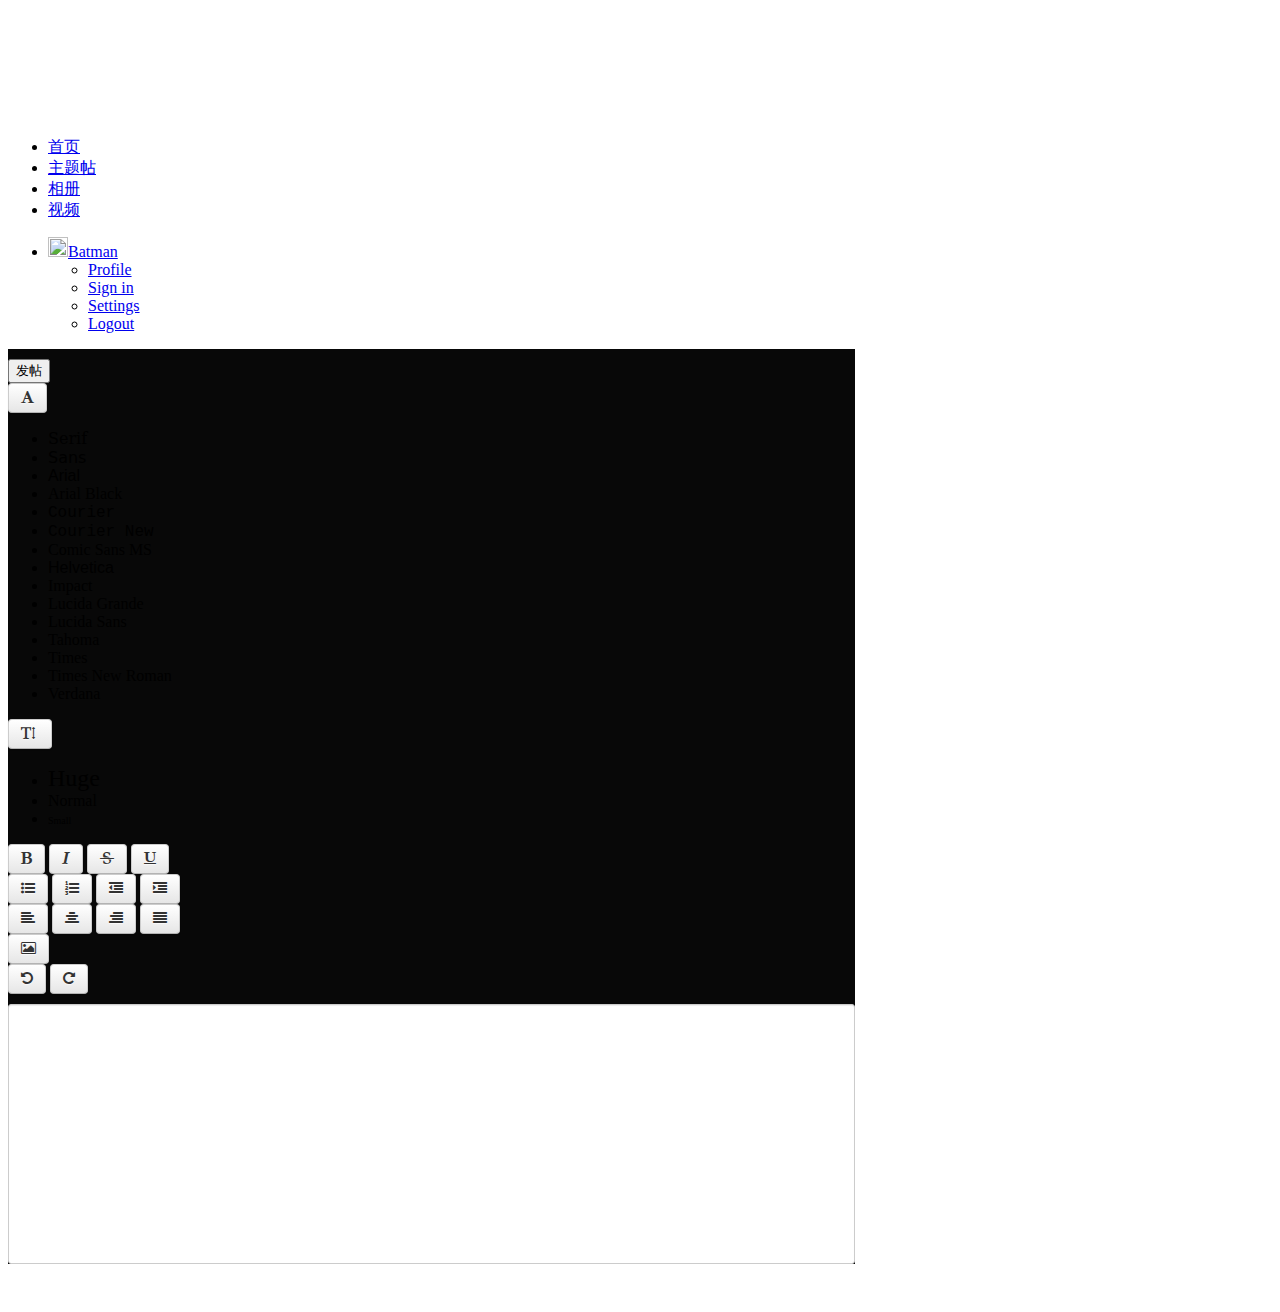
==== src/main/webapp/index.html @ 099d46ba "添加前端控件：cropper(头像裁剪工具)， bootstrap-fileInput(文件上传)，bootstap-wysiwygs(富文本编辑框)， 均基于bootstrap的支持 添加个人设置，" ====
<!DOCTYPE html>
<html>
<head>
<title>Home</title>

	<link href="bootstrap-wysiwyg/font-awesome.css" type="text/css" rel="stylesheet" media="all">
	<link href="css/bootstrap/bootstrap.css" type="text/css" rel="stylesheet" media="all">
	<link href="css/style.css" type="text/css" rel="stylesheet" media="all">
	<link href="css/bootstrap/signin.css" type="text/css" rel="stylesheet" media="all">
	<link href="css/cropper/cropper.min.css" type="text/css" rel="stylesheet" media="all">
	<link href="css/cropper/sitelogo.css" type="text/css" rel="stylesheet" media="all">
	<link href="css/font-awesome.min.css" type="text/css" rel="stylesheet" media="all">
	<link href="css/bootstrap/bootstrap-datetimepicker.min.css" type="text/css" rel="stylesheet" media="all">
	<link href="css/bootstrap/fileinput.css" type="text/css" rel="stylesheet" media="all">
	<link href="bootstrap-wysiwyg/google-code-prettify/prettify.css" type="text/css" rel="stylesheet" media="all">
	<!--<link href="bootstrap-wysiwyg/bootstrap-combined.no-icons.min.css" type="text/css" rel="stylesheet">-->
	<link href="css/common.css" type="text/css" rel="stylesheet" media="all">
	<!--<link href="bootstrap-wysiwyg/bootstrap-responsive.min.css" type="text/css" rel="stylesheet" media="all">-->

	<script src="js/jquery.2.1.1.min.js"></script>
	<script type="text/javascript" src="js/bootstrap/bootstrap-3.1.1.min.js"></script>
	<script src="js/bootstrap/moment.js"> </script>
	<script src="js/bootstrap/moment-zh-cn.js"> </script>
	<script src="js/bootstrap/bootstrap-datetimepicker.js"> </script>
	<script src="bootstrap-wysiwyg/jquery.hotkeys.js"> </script>
	<script src="bootstrap-wysiwyg/google-code-prettify/prettify.js"> </script>
	<script src="bootstrap-wysiwyg/bootstrap-wysiwyg.js"> </script>
	<script src="js/bootstrap/fileinput.js"> </script>
	<script src="js/bootstrap/zh.js"> </script>
	<script src="js/cropper/cropper.js"> </script>
	<script src="js/cropper/sitelogo.js"> </script>
	<script src="js/common/common.js"> </script>
	<script src="js/common/commonValidation.js"> </script>
	<script src="js/html2canvas.min.js"> </script>
	<script src="js/index.js"> </script>
</head>
<body width="1366px">
<!-- content -->
<div class="top-header" >
	 <div class="container width-7 margin-top-3" >
		  <nav class="navbar navbar-default">
			  <div class="container-fluid" >
				 <!-- Brand and toggle get grouped for better mobile display -->
				 <div class="navbar-header">
					  <div class="logo">
							<a href="index.html"><img src="" alt=""/></a>
					 </div>
				 </div>

				 <!-- Collect the nav links, forms, and other content for toggling -->
				  <div>
					  <ul class="nav navbar-nav">
						<li><a href="#">首页</a></li>
						<li><a href="#">主题帖</a></li>
						<li><a href="#" onclick="selectAlbumInfo('album_list')">相册</a></li>
						<li><a href="#" onclick="selectVideoList('video_list')">视频</a></li>
					  </ul>
					   <ul class="nav navbar-nav navbar-right">
						  <li class="dropdown">
							  <a href="#" class="dropdown-toggle" data-toggle="dropdown" role="button" aria-haspopup="true" aria-expanded="false"><img src="images/headImage/headImage.jpg" style="width:20px;height:20px;" alt=""/>Batman</a>
							  <ul class="dropdown-menu">
								<li><a href="#">Profile</a></li>
								<li><a href="#">Sign in</a></li>
								<li><a href="#">Settings</a></li>
								<li><a href="#">Logout</a></li>
							  </ul>
						  </li>
					  </ul>
				  </div><!-- /.navbar-collapse -->
			  </div><!-- /.container-fluid -->
		 </nav>
	 </div>
</div>
<div class="content">
	<!---->
	<div class="container" style="background-color: #080808;width:67%" >

		<!-- 主题帖 -->
		<div id="article_manage">
			<div style="padding-top:10px">
				<button class="btn btn-primary" >发帖</button>
				<div id="create_article_form">
					<div class="btn-toolbar" data-role="editor-toolbar" data-target="#article_editor">
						<div class="btn-group">
							<a class="btn editor-btn dropdown-toggle" data-toggle="dropdown" title="Font"><i class="icon-font"></i><b class="caret"></b></a>
							<ul class="dropdown-menu">
								<li><a data-edit="fontName Serif" style="font-family:'Serif'">Serif</a></li>
								<li><a data-edit="fontName Sans" style="font-family:'Sans'">Sans</a></li>
								<li><a data-edit="fontName Arial" style="font-family:'Arial'">Arial</a></li>
								<li><a data-edit="fontName Arial Black" style="font-family:'Arial Black'">Arial Black</a></li>
								<li><a data-edit="fontName Courier" style="font-family:'Courier'">Courier</a></li>
								<li><a data-edit="fontName Courier New" style="font-family:'Courier New'">Courier New</a></li>
								<li><a data-edit="fontName Comic Sans MS" style="font-family:'Comic Sans MS'">Comic Sans MS</a></li>
								<li><a data-edit="fontName Helvetica" style="font-family:'Helvetica'">Helvetica</a></li>
								<li><a data-edit="fontName Impact" style="font-family:'Impact'">Impact</a></li>
								<li><a data-edit="fontName Lucida Grande" style="font-family:'Lucida Grande'">Lucida Grande</a></li>
								<li><a data-edit="fontName Lucida Sans" style="font-family:'Lucida Sans'">Lucida Sans</a></li>
								<li><a data-edit="fontName Tahoma" style="font-family:'Tahoma'">Tahoma</a></li>
								<li><a data-edit="fontName Times" style="font-family:'Times'">Times</a></li>
								<li><a data-edit="fontName Times New Roman" style="font-family:'Times New Roman'">Times New Roman</a></li>
								<li><a data-edit="fontName Verdana" style="font-family:'Verdana'">Verdana</a></li>
							</ul>
						</div>
						<div class="btn-group editor-group">
							<a class="btn editor-btn dropdown-toggle" data-toggle="dropdown" title="Font Size"><i class="icon-text-height"></i>&nbsp;<b class="caret"></b></a>
							<ul class="dropdown-menu">
								<li><a data-edit="fontSize 5"><font size="5">Huge</font></a></li>
								<li><a data-edit="fontSize 3"><font size="3">Normal</font></a></li>
								<li><a data-edit="fontSize 1"><font size="1">Small</font></a></li>
							</ul>
						</div>
						<div class="btn-group">
							<a class="btn editor-btn" data-edit="bold" title="Bold (Ctrl/Cmd+B)"><i class="icon-bold"></i></a>
							<a class="btn editor-btn" data-edit="italic" title="Italic (Ctrl/Cmd+I)"><i class="icon-italic"></i></a>
							<a class="btn editor-btn" data-edit="strikethrough" title="Strikethrough"><i class="icon-strikethrough"></i></a>
							<a class="btn editor-btn" data-edit="underline" title="Underline (Ctrl/Cmd+U)"><i class="icon-underline"></i></a>
						</div>
						<div class="btn-group">
							<a class="btn editor-btn" data-edit="insertunorderedlist" title="Bullet list"><i class="icon-list-ul"></i></a>
							<a class="btn editor-btn" data-edit="insertorderedlist" title="Number list"><i class="icon-list-ol"></i></a>
							<a class="btn editor-btn" data-edit="outdent" title="Reduce indent (Shift+Tab)"><i class="icon-indent-left"></i></a>
							<a class="btn editor-btn" data-edit="indent" title="Indent (Tab)"><i class="icon-indent-right"></i></a>
						</div>
						<div class="btn-group">
							<a class="btn editor-btn" data-edit="justifyleft" title="Align Left (Ctrl/Cmd+L)"><i class="icon-align-left"></i></a>
							<a class="btn editor-btn" data-edit="justifycenter" title="Center (Ctrl/Cmd+E)"><i class="icon-align-center"></i></a>
							<a class="btn editor-btn" data-edit="justifyright" title="Align Right (Ctrl/Cmd+R)"><i class="icon-align-right"></i></a>
							<a class="btn editor-btn" data-edit="justifyfull" title="Justify (Ctrl/Cmd+J)"><i class="icon-align-justify"></i></a>
						</div>

						<div class="btn-group">
							<a class="btn editor-btn" title="Insert picture (or just drag & drop)" id="pictureBtn"><i class="icon-picture"></i></a>
							<input type="file" data-role="magic-overlay" data-target="#pictureBtn" data-edit="insertImage" style="opacity: 0; position: absolute; top: 0px; left: 0px; width: 41px; height: 30px;"/>
						</div>
						<div class="btn-group">
							<a class="btn editor-btn" data-edit="undo" title="Undo (Ctrl/Cmd+Z)"><i class="icon-undo"></i></a>
							<a class="btn editor-btn" data-edit="redo" title="Redo (Ctrl/Cmd+Y)"><i class="icon-repeat"></i></a>
						</div>
					</div>
					</div>
					<div id="article_editor" class="editor" style="margin-top: 10px"></div>
				</div>
			</div>
		</div>

		<!-- 视频模块 begin -->
		<div id="video_manager" hidden>
			<div style="padding-top:10px">
				<button class="btn btn-primary" data-toggle="modal" data-target="#upload_video_modal">上传视频</button>
				<!-- 模态框（Modal） -->
				<div class="modal fade" id="upload_video_modal" tabindex="-1" role="dialog" aria-labelledby="upload_video_label" aria-hidden="true">
					<div class="modal-dialog">
						<div class="modal-content">
							<div class="modal-header">
								<h4 class="modal-title" id="upload_video_label">
									添加成员
								</h4>
							</div>
							<div class="modal-body">
								<form class="file-input-ajax-new" id="upload_video_form">
									<input id="upload_video_file" name="photo" multiple type="file" class="file-loading" >
								</form>
							</div>
							<div class="modal-footer">
								<button type="button" class="btn btn-primary" data-dismiss="modal">关闭
								</button>
								<button type="button" class="btn btn-primary" onclick="uploadVideo('upload_video_form','upload_video_modal')">
									创建
								</button>
							</div>
						</div><!-- /.modal-content -->
					</div><!-- /.modal -->
				</div>
			</div>
			<div id="video_list" class="margin-top-3" style="padding-left: 30px">

			</div>
			<!-- 模态框（Modal） -->
			<div class="modal fade" id="video_show" tabindex="-1" role="dialog" aria-labelledby="video_show_label" aria-hidden="true">
				<div class="modal-dialog" >
					<div class="modal-content">
						<div class="modal-header">
							<div class="modal-body kv-zoom-body file-zoom-content krajee-default">
								<video id="video_preview" controls='controls' style="width:auto;height:auto;max-width:100%;height:100%;" class="kv-preview-data file-preview-video file-zoom-detail" src="">
							</div>
						</div>
					</div><!-- /.modal-content -->
				</div><!-- /.modal -->
			</div>

		</div>

		<!-- 相册模块 -->
		<div id="album_manager" hidden>
			<div id="album_page">
				<div style="padding-top:10px">
					<button class="btn btn-primary" data-toggle="modal" data-target="#create_album">创建相册</button>
					<!-- 模态框（Modal） -->
					<div class="modal fade" id="create_album" tabindex="-1" role="dialog" aria-labelledby="create_album_label" aria-hidden="true">
						<div class="modal-dialog">
							<div class="modal-content">
								<div class="modal-header">
									<h4 class="modal-title" id="create_album_label">
										添加成员
									</h4>
								</div>
								<div class="modal-body">
									<div class="form-group" id="create_album_form">
										<label class="">相册名称&nbsp;&nbsp;&nbsp;&nbsp;&nbsp;&nbsp;&nbsp;：</label>
										<input type="text" name="albumName" class="" placeholder="相册名称">
									</div>
								</div>
								<div class="modal-footer">
									<button type="button" class="btn btn-primary" data-dismiss="modal">关闭
									</button>
									<button type="button" class="btn btn-primary" onclick="createAlbum('create_album_form')">
										创建
									</button>
								</div>
							</div><!-- /.modal-content -->
						</div><!-- /.modal -->
					</div>
				</div>

				<div id="album_list" class="margin-top-3" style="padding-left: 30px">
				</div>
			</div>

			<div id="photo_page" hidden>

				<div style="padding-top:10px">
					<button class="btn btn-primary" data-toggle="modal" data-target="#upload_photo_modal">上传照片</button>
					<button class="btn btn-primary" onclick="changeForm('photo_page','album_page')">返回</button>
					<!-- 模态框（Modal） -->
					<div class="modal fade" id="upload_photo_modal" tabindex="-1" role="dialog" aria-labelledby="upload_photo_label" aria-hidden="true">
						<div class="modal-dialog">
							<div class="modal-content">
								<div class="modal-header">
									<h4 class="modal-title" id="upload_photo_label">
										添加成员
									</h4>
								</div>
								<div class="modal-body">
									<form class="file-input-ajax-new" id="upload_photo_form">
										<input id="upload_photo_file" name="photo" multiple type="file" class="file-loading" >
									</form>
								</div>
								<div class="modal-footer">
									<button type="button" class="btn btn-primary" data-dismiss="modal">关闭
									</button>
									<button type="button" class="btn btn-primary" onclick="uploadPhoto('upload_photo_form','upload_photo_modal')">
										创建
									</button>
								</div>
							</div><!-- /.modal-content -->
						</div><!-- /.modal -->
					</div>
				</div>
				<div id="photo_list" class="margin-top-3" style="padding-left: 30px">

				</div>
				<!-- 模态框（Modal） -->
				<div class="modal fade" id="photo_show" tabindex="-1" role="dialog" aria-labelledby="photo_show_label" aria-hidden="true">
					<div class="modal-dialog" >
						<div class="modal-content">
							<div class="modal-header">
								<div class="modal-body kv-zoom-body file-zoom-content krajee-default">
									<img id="photo_preview" style="width:auto;height:auto;max-width:100%;max-height:100%;" class="file-preview-image kv-preview-data rotate-55608 is-landscape-gt4 file-zoom-detail" src="">
								</div>
							</div>
						</div><!-- /.modal-content -->
					</div><!-- /.modal -->
			</div>

		</div>


		<!--用户管理 begin -->
		<div id="user_setting" class="row" style="padding-top: 10px;" hidden>
			<div class="col-xs-2">
				<ul class="nav" >
					<li><a href="#" onclick="showUserMangerForm('person_setting')">个人设置</a></li>
					<li><a href="#" onclick="showUserMangerForm('member_manager')">成员管理</a></li>
					<li><a href="#" onclick="showUserMangerForm('message_form')"> 消息中心</a></li>
				</ul>
			</div>
			<div id="person_setting">
				<div><h>个人设置</h></div>

				<div id="user_form" class="form-signin pull-left">
					<h3 class="form-signin-heading">个人资料修改</h3>
					<div class="form-group input-group">
						<label class="">昵称&nbsp;&nbsp;&nbsp;&nbsp;&nbsp;&nbsp;&nbsp;：</label>
						<input type="text" name="nickName" class="" placeholder="昵称">
					</div>
					<div class="form-group input-group">
						<label class="">生日&nbsp;&nbsp;&nbsp;&nbsp;&nbsp;&nbsp;&nbsp;：</label>
						<input type='text'  id="user_birthday"  name="birthday" class="date" placeholder="输入生日"  />
					</div>
					<div class="form-group input-group">
						<label class="">密码&nbsp;&nbsp;&nbsp;&nbsp;&nbsp;&nbsp;&nbsp;：</label>
						<input type="password" name="password" class=" margin-bottom-3" placeholder="生日">
					</div>
					<div class="form-group input-group">
						<label class="">确认密码：</label>
						<input type="password" name="repassword" class=" margin-bottom-3" placeholder="生日">
					</div>
					<button class="btn btn-primary" style="align-content: center" onclick="updateUser('user_form')">保存</button>
				</div>

				<div class="pull-right" style="width:200px;">
					<div class="col-xs-4">
						<img id="newImage" src="" />
						<button type="button" class="btn btn-primary"  data-toggle="modal" data-target="#avatar-modal" style="margin: 10px;">修改头像</button>
					</div>
				</div>
				<div class="user_pic" style="margin: 10px;">
					<img src="">
				</div>

				<div class="modal fade" id="avatar-modal" aria-hidden="true" aria-labelledby="avatar-modal-label" role="dialog" tabindex="-1">
					<div class="modal-dialog modal-lg">
						<div class="modal-content">
							<!--<form class="avatar-form" action="upload-logo.php" enctype="multipart/form-data" method="post">-->
							<form class="avatar-form">
								<div class="modal-header">
									<button class="close" data-dismiss="modal" type="button">&times;</button>
									<h4 class="modal-title" id="avatar-modal-label">上传图片</h4>
								</div>
								<div class="modal-body">
									<div class="avatar-body">
										<div class="avatar-upload">
											<input class="avatar-src" name="avatar_src" type="hidden">
											<input class="avatar-data" name="avatar_data" type="hidden">
											<label for="avatarInput" style="line-height: 35px;">图片上传</label>
											<button class="btn btn-danger"  type="button" style="height: 35px;" onClick="$('input[id=avatarInput]').click();">请选择图片</button>
											<span id="avatar-name"></span>
											<input class="avatar-input hide" id="avatarInput" name="avatar_file" type="file"></div>
										<div class="row">
											<div class="col-md-9">
												<div class="avatar-wrapper"></div>
											</div>
											<div class="col-md-3">
												<div class="avatar-preview preview-lg" id="imageHead"></div>
												<!--<div class="avatar-preview preview-md"></div>
                                        <div class="avatar-preview preview-sm"></div>-->
											</div>
										</div>
										<div class="row avatar-btns">
											<div class="col-md-4">
												<div class="btn-group">
													<button class="btn btn-danger fa fa-undo" data-method="rotate" data-option="-90" type="button" title="Rotate -90 degrees"> 向左旋转</button>
												</div>
												<div class="btn-group">
													<button class="btn  btn-danger fa fa-repeat" data-method="rotate" data-option="90" type="button" title="Rotate 90 degrees"> 向右旋转</button>
												</div>
											</div>
											<div class="col-md-5" style="text-align: right;">
												<button class="btn btn-danger fa fa-arrows" data-method="setDragMode" data-option="move" type="button" title="移动">
								<span class="docs-tooltip" data-toggle="tooltip" title="" data-original-title="$().cropper(&quot;setDragMode&quot;, &quot;move&quot;)">
								</span>
												</button>
												<button type="button" class="btn btn-danger fa fa-search-plus" data-method="zoom" data-option="0.1" title="放大图片">
								<span class="docs-tooltip" data-toggle="tooltip" title="" data-original-title="$().cropper(&quot;zoom&quot;, 0.1)">
								  <!--<span class="fa fa-search-plus"></span>-->
								</span>
												</button>
												<button type="button" class="btn btn-danger fa fa-search-minus" data-method="zoom" data-option="-0.1" title="缩小图片">
								<span class="docs-tooltip" data-toggle="tooltip" title="" data-original-title="$().cropper(&quot;zoom&quot;, -0.1)">
								  <!--<span class="fa fa-search-minus"></span>-->
								</span>
												</button>
												<button type="button" class="btn btn-danger fa fa-refresh" data-method="reset" title="重置图片">
									<span class="docs-tooltip" data-toggle="tooltip" title="" data-original-title="$().cropper(&quot;reset&quot;)" aria-describedby="tooltip866214">
												</button>
											</div>
											<div class="col-md-3">
												<button class="btn btn-danger btn-block avatar-save fa fa-save" type="button" data-dismiss="modal"> 保存修改</button>
											</div>
										</div>
									</div>
								</div>
							</form>
						</div>
					</div>
				</div>

			</div>

			<div id="member_manager" hidden>
				<div><h>成员管理</h></div>

				<div class="col-xs-5" style="margin-top: 15px;">
					<h3 class="form-signin-heading">成员管理</h3>
					<button class="btn btn-primary" data-toggle="modal" data-target="#add_member">添加</button>

					<!-- 模态框（Modal） -->
					<div class="modal fade" id="add_member" tabindex="-1" role="dialog" aria-labelledby="myModalLabel" aria-hidden="true">
						<div class="modal-dialog">
							<div class="modal-content">
								<div class="modal-header">
									<h4 class="modal-title" id="myModalLabel">
										添加成员
									</h4>
								</div>
								<div class="modal-body">
									<div class="form-group" id="add_member_form">
										<label class="">账号&nbsp;&nbsp;&nbsp;&nbsp;&nbsp;&nbsp;&nbsp;：</label>
										<input type="text" name="userId" class="" placeholder="账号">
									</div>
								</div>
								<div class="modal-footer">
									<button type="button" class="btn btn-primary" data-dismiss="modal">关闭
									</button>
									<button type="button" class="btn btn-primary" onclick="addMember('add_member_form')">
										提交更改
									</button>
								</div>
							</div><!-- /.modal-content -->
						</div><!-- /.modal -->
					</div>

					<table class="table" id="member_list">
						<thead>
							<tr>
								<td>账号</td>
								<td>昵称</td>
								<td>操作</td>
							</tr>
						</thead>
						<tbody>

						</tbody>
					</table>
					<!--<ul class="pager">-->
						<!--<li><a href="#">上一页</a></li>-->
						<!--<li><a href="#">下一页</a></li>-->
					<!--</ul>-->
				</div>

			</div>

			<div id="message_form" hidden></div>
		</div>
		<!-- 用户管理页面 end -->
	</div>
	<div class="loading" aria-label="Loading" role="img" tabindex="-1"></div>
</div>


</body>
</html>
---- src/main/webapp/css/bootstrap/signin.css ----
body {
  padding-top: 40px;
  padding-bottom: 40px;
  /*background-color: #eee;*/
}

.form-signin {
  max-width: 330px;
  padding: 15px;
  margin: 0 auto;
}
.form-signin .form-signin-heading,
.form-signin .checkbox {
  margin-bottom: 10px;
}
.form-signin .checkbox {
  font-weight: normal;
}
.form-signin .form-control {
  position: relative;
  height: auto;
  -webkit-box-sizing: border-box;
     -moz-box-sizing: border-box;
          box-sizing: border-box;
  padding: 10px;
  font-size: 16px;
}
.form-signin .form-control:focus {
  z-index: 2;
}

.form-signin .margin-bottom-10{
  margin-bottom: 10px;
  border-top-left-radius: 0;
  border-top-right-radius: 0;
}
---- src/main/webapp/css/cropper/cropper.min.css ----
/*!
 * Cropper v0.9.1
 * https://github.com/fengyuanchen/cropper
 *
 * Copyright (c) 2014-2015 Fengyuan Chen and contributors
 * Released under the MIT license
 *
 * Date: 2015-03-21T04:58:27.265Z
 */.cropper-container{position:relative;overflow:hidden;-webkit-user-select:none;-moz-user-select:none;-ms-user-select:none;user-select:none;-webkit-tap-highlight-color:transparent;-webkit-touch-callout:none}.cropper-container img{display:block;width:100%;min-width:0!important;max-width:none!important;height:100%;min-height:0!important;max-height:none!important;image-orientation:0deg!important}.cropper-canvas,.cropper-crop-box,.cropper-drag-box,.cropper-modal{position:absolute;top:0;right:0;bottom:0;left:0}.cropper-drag-box{background-color:#fff;filter:alpha(opacity=0);opacity:0}.cropper-modal{background-color:#000;filter:alpha(opacity=50);opacity:.5}.cropper-view-box{display:block;width:100%;height:100%;overflow:hidden;outline:#69f solid 1px;outline-color:rgba(102,153,255,.75)}.cropper-dashed{position:absolute;display:block;filter:alpha(opacity=50);border:0 dashed #fff;opacity:.5}.cropper-dashed.dashed-h{top:33.33333333%;left:0;width:100%;height:33.33333333%;border-top-width:1px;border-bottom-width:1px}.cropper-dashed.dashed-v{top:0;left:33.33333333%;width:33.33333333%;height:100%;border-right-width:1px;border-left-width:1px}.cropper-face,.cropper-line,.cropper-point{position:absolute;display:block;width:100%;height:100%;filter:alpha(opacity=10);opacity:.1}.cropper-face{top:0;left:0;cursor:move;background-color:#fff}.cropper-line{background-color:#69f}.cropper-line.line-e{top:0;right:-3px;width:5px;cursor:e-resize}.cropper-line.line-n{top:-3px;left:0;height:5px;cursor:n-resize}.cropper-line.line-w{top:0;left:-3px;width:5px;cursor:w-resize}.cropper-line.line-s{bottom:-3px;left:0;height:5px;cursor:s-resize}.cropper-point{width:5px;height:5px;background-color:#69f;filter:alpha(opacity=75);opacity:.75}.cropper-point.point-e{top:50%;right:-3px;margin-top:-3px;cursor:e-resize}.cropper-point.point-n{top:-3px;left:50%;margin-left:-3px;cursor:n-resize}.cropper-point.point-w{top:50%;left:-3px;margin-top:-3px;cursor:w-resize}.cropper-point.point-s{bottom:-3px;left:50%;margin-left:-3px;cursor:s-resize}.cropper-point.point-ne{top:-3px;right:-3px;cursor:ne-resize}.cropper-point.point-nw{top:-3px;left:-3px;cursor:nw-resize}.cropper-point.point-sw{bottom:-3px;left:-3px;cursor:sw-resize}.cropper-point.point-se{right:-3px;bottom:-3px;width:20px;height:20px;cursor:se-resize;filter:alpha(opacity=100);opacity:1}.cropper-point.point-se:before{position:absolute;right:-50%;bottom:-50%;display:block;width:200%;height:200%;content:" ";background-color:#69f;filter:alpha(opacity=0);opacity:0}@media (min-width:768px){.cropper-point.point-se{width:15px;height:15px}}@media (min-width:992px){.cropper-point.point-se{width:10px;height:10px}}@media (min-width:1200px){.cropper-point.point-se{width:5px;height:5px;filter:alpha(opacity=75);opacity:.75}}.cropper-bg{background-image:url([data-uri])}.cropper-invisible{filter:alpha(opacity=0);opacity:0}.cropper-hide{position:fixed;top:0;left:0;z-index:-1;width:auto!important;min-width:0!important;max-width:none!important;height:auto!important;min-height:0!important;max-height:none!important;filter:alpha(opacity=0);opacity:0}.cropper-hidden{display:none!important}.cropper-move{cursor:move}.cropper-crop{cursor:crosshair}.cropper-disabled .cropper-canvas,.cropper-disabled .cropper-face,.cropper-disabled .cropper-line,.cropper-disabled .cropper-point{cursor:not-allowed}
---- src/main/webapp/css/cropper/sitelogo.css ----
.avatar-view {
  display: block;
  width: 220px;
  height: 220px;
  border: 3px solid #fff;
  border-radius: 5px;
  box-shadow: 0 0 5px rgba(0,0,0,.15);
  cursor: pointer;
  overflow: hidden;
}

.avatar-view img {
  width: 100%;
}

.avatar-body {
  padding-right: 15px;
  padding-left: 15px;
}

.avatar-upload {
  overflow: hidden;
}

.avatar-upload label {
  display: block;
  float: left;
  clear: left;
  width: 100px;
}

.avatar-upload input {
  display: block;
  margin-left: 110px;
}

.avater-alert {
  margin-top: 10px;
  margin-bottom: 10px;
}

.avatar-wrapper {
  height: 364px;
  width: 100%;
  margin-top: 15px;
  box-shadow: inset 0 0 5px rgba(0,0,0,.25);
  background-color: #fcfcfc;
  overflow: hidden;
}

.avatar-wrapper img {
  display: block;
  height: auto;
  max-width: 100%;
}

.avatar-preview {
  float: left;
  margin-top: 15px;
  margin-right: 15px;
  border: 1px solid #eee;
  border-radius: 4px;
  background-color: #fff;
  overflow: hidden;
}

.avatar-preview:hover {
  border-color: #ccf;
  box-shadow: 0 0 5px rgba(0,0,0,.15);
}

.avatar-preview img {
  width: 100%;
}

.preview-lg {
  height: 184px;
  width: 184px;
  margin-top: 15px;
}

.preview-md {
  height: 100px;
  width: 100px;
}

.preview-sm {
  height: 50px;
  width: 50px;
}

@media (min-width: 992px) {
  .avatar-preview {
    float: none;
  }
}

.avatar-btns {
  margin-top: 30px;
  margin-bottom: 15px;
}

.avatar-btns .btn-group {
  margin-right: 5px;
}

.loading {
  display: none;
  position: absolute;
  top: 0;
  right: 0;
  bottom: 0;
  left: 0;
  opacity: .75;
  filter: alpha(opacity=75);
  z-index: 20140628;
}
---- src/main/webapp/css/bootstrap/fileinput.css ----
/*!
 * bootstrap-fileinput v4.4.8
 * http://plugins.krajee.com/file-input
 *
 * Krajee default styling for bootstrap-fileinput.
 *
 * Author: Kartik Visweswaran
 * Copyright: 2014 - 2018, Kartik Visweswaran, Krajee.com
 *
 * Licensed under the BSD 3-Clause
 * https://github.com/kartik-v/bootstrap-fileinput/blob/master/LICENSE.md
 */
.file-loading input[type=file], input[type=file].file-loading {
    width: 0;
    height: 0;
}

.kv-hidden, .file-caption-icon, .file-zoom-dialog .modal-header:before, .file-zoom-dialog .modal-header:after, .file-input-new .file-preview, .file-input-new .close, .file-input-new .glyphicon-file, .file-input-new .fileinput-remove-button, .file-input-new .fileinput-upload-button, .file-input-new .no-browse .input-group-btn, .file-input-ajax-new .fileinput-remove-button, .file-input-ajax-new .fileinput-upload-button, .file-input-ajax-new .no-browse .input-group-btn, .hide-content .kv-file-content {
    display: none;
}

.btn-file input[type=file], .file-caption-icon, .file-preview .fileinput-remove, .krajee-default .file-thumb-progress, .file-zoom-dialog .btn-navigate, .file-zoom-dialog .floating-buttons {
    position: absolute;
}

.file-loading:before, .btn-file, .file-caption, .file-preview, .krajee-default.file-preview-frame, .krajee-default .file-thumbnail-footer, .file-zoom-dialog .modal-dialog {
    position: relative;
}

.file-error-message pre, .file-error-message ul, .krajee-default .file-actions, .krajee-default .file-other-error {
    text-align: left;
}

.file-error-message pre, .file-error-message ul {
    margin: 0;
}

.krajee-default .file-drag-handle, .krajee-default .file-upload-indicator {
    float: left;
    margin: 5px 0 -5px;
    width: 16px;
    height: 16px;
}

.krajee-default .file-thumb-progress .progress, .krajee-default .file-thumb-progress .progress-bar {
    height: 11px;
    font-size: 9px;
    line-height: 10px;
}

.krajee-default .file-caption-info, .krajee-default .file-size-info {
    display: block;
    white-space: nowrap;
    overflow: hidden;
    text-overflow: ellipsis;
    width: 160px;
    height: 15px;
    margin: auto;
}

.file-zoom-content > .file-object.type-video, .file-zoom-content > .file-object.type-flash, .file-zoom-content > .file-object.type-image {
    max-width: 100%;
    max-height: 100%;
    width: auto;
}

.file-zoom-content > .file-object.type-video, .file-zoom-content > .file-object.type-flash {
    height: 100%;
}

.file-zoom-content > .file-object.type-pdf, .file-zoom-content > .file-object.type-html, .file-zoom-content > .file-object.type-text, .file-zoom-content > .file-object.type-default {
    width: 100%;
}

.rotate-2 {
    transform: rotateY(180deg);
}

.rotate-3 {
    transform: rotate(180deg);
}

.rotate-4 {
    transform: rotate(180deg) rotateY(180deg);
}

.rotate-5 {
    transform: rotate(270deg) rotateY(180deg);
}

.rotate-6 {
    transform: rotate(90deg);
}

.rotate-7 {
    transform: rotate(90deg) rotateY(180deg);
}

.rotate-8 {
    transform: rotate(270deg);
}

.file-loading:before {
    content: " Loading...";
    display: inline-block;
    padding-left: 20px;
    line-height: 16px;
    font-size: 13px;
    font-variant: small-caps;
    color: #999;
    background: transparent url(../img/loading.gif) top left no-repeat;
}

.file-object {
    margin: 0 0 -5px 0;
    padding: 0;
}

.btn-file {
    overflow: hidden;
}

.btn-file input[type=file] {
    top: 0;
    right: 0;
    min-width: 100%;
    min-height: 100%;
    text-align: right;
    opacity: 0;
    background: none repeat scroll 0 0 transparent;
    cursor: inherit;
    display: block;
}

.btn-file ::-ms-browse {
    font-size: 10000px;
    width: 100%;
    height: 100%;
}

.file-caption .file-caption-name {
    width: 100%;
    margin: 0;
    padding: 0;
    box-shadow: none;
    border: none;
    background: none;
    outline: none;
}

.file-caption.icon-visible .file-caption-icon {
    display: inline-block;
}

.file-caption.icon-visible .file-caption-name {
    padding-left: 15px;
}

.file-caption-icon {
    left: 8px;
}

.file-error-message {
    color: #a94442;
    background-color: #f2dede;
    margin: 5px;
    border: 1px solid #ebccd1;
    border-radius: 4px;
    padding: 15px;
}

.file-error-message pre {
    margin: 5px 0;
}

.file-caption-disabled {
    background-color: #eee;
    cursor: not-allowed;
    opacity: 1;
}

.file-preview {
    border-radius: 5px;
    border: 1px solid #ddd;
    padding: 8px;
    width: 100%;
    margin-bottom: 5px;
}

.file-preview .btn-xs {
    padding: 1px 5px;
    font-size: 12px;
    line-height: 1.5;
    border-radius: 3px;
}

.file-preview .fileinput-remove {
    top: 1px;
    right: 1px;
    line-height: 10px;
}

.file-preview .clickable {
    cursor: pointer;
}

.file-preview-image {
    font: 40px Impact, Charcoal, sans-serif;
    color: #008000;
}

.krajee-default.file-preview-frame {
    margin: 8px;
    border: 1px solid #ddd;
    box-shadow: 1px 1px 5px 0 #a2958a;
    padding: 6px;
    float: left;
    text-align: center;
}

.krajee-default.file-preview-frame .kv-file-content {
    width: 213px;
    height: 160px;
}

.krajee-default.file-preview-frame .file-thumbnail-footer {
    height: 70px;
}

.krajee-default.file-preview-frame:not(.file-preview-error):hover {
    box-shadow: 3px 3px 5px 0 #333;
}

.krajee-default .file-preview-text {
    display: block;
    color: #428bca;
    border: 1px solid #ddd;
    font-family: Menlo, Monaco, Consolas, "Courier New", monospace;
    outline: none;
    padding: 8px;
    resize: none;
}

.krajee-default .file-preview-html {
    border: 1px solid #ddd;
    padding: 8px;
    overflow: auto;
}

.krajee-default .file-other-icon {
    font-size: 6em;
}

.krajee-default .file-footer-buttons {
    float: right;
}

.krajee-default .file-footer-caption {
    display: block;
    text-align: center;
    padding-top: 4px;
    font-size: 11px;
    color: #777;
    margin-bottom: 15px;
}

.krajee-default .file-preview-error {
    opacity: 0.65;
    box-shadow: none;
}

.krajee-default .file-thumb-progress {
    height: 11px;
    top: 37px;
    left: 0;
    right: 0;
}

.krajee-default.kvsortable-ghost {
    background: #e1edf7;
    border: 2px solid #a1abff;
}

.krajee-default .file-preview-other:hover {
    opacity: 0.8;
}

.krajee-default .file-preview-frame:not(.file-preview-error) .file-footer-caption:hover {
    color: #000;
}

.kv-upload-progress .progress {
    height: 20px;
    line-height: 20px;
    margin: 10px 0;
    overflow: hidden;
}

.kv-upload-progress .progress-bar {
    height: 20px;
    line-height: 20px;
}

/*noinspection CssOverwrittenProperties*/
.file-zoom-dialog .file-other-icon {
    font-size: 22em;
    font-size: 50vmin;
}

.file-zoom-dialog .modal-dialog {
    width: auto;
}

.file-zoom-dialog .modal-header {
    display: flex;
    align-items: center;
    justify-content: space-between;
}

.file-zoom-dialog .btn-navigate {
    padding: 0;
    margin: 0;
    background: transparent;
    text-decoration: none;
    outline: none;
    opacity: 0.7;
    top: 45%;
    font-size: 4em;
    color: #1c94c4;
}

.file-zoom-dialog .btn-navigate:not([disabled]):hover {
    outline: none;
    box-shadow: none;
    opacity: 0.6;
}

.file-zoom-dialog .floating-buttons {
    top: 5px;
    right: 10px;
}

.file-zoom-dialog .btn-navigate[disabled] {
    opacity: 0.3;
}

.file-zoom-dialog .btn-prev {
    left: 1px;
}

.file-zoom-dialog .btn-next {
    right: 1px;
}

.file-zoom-dialog .kv-zoom-title {
    font-weight: 300;
    color: #999;
    max-width: 50%;
    overflow: hidden;
    white-space: nowrap;
    text-overflow: ellipsis;
}

.file-input-new .no-browse .form-control {
    border-top-right-radius: 4px;
    border-bottom-right-radius: 4px;
}

.file-input-ajax-new .no-browse .form-control {
    border-top-right-radius: 4px;
    border-bottom-right-radius: 4px;
}

.file-caption-main {
    width: 100%;
}

.file-thumb-loading {
    background: transparent url(../img/loading.gif) no-repeat scroll center center content-box !important;
}

.file-drop-zone {
    border: 1px dashed #aaa;
    border-radius: 4px;
    height: 100%;
    text-align: center;
    vertical-align: middle;
    margin: 12px 15px 12px 12px;
    padding: 5px;
}

.file-drop-zone.clickable:hover {
    border: 2px dashed #999;
}

.file-drop-zone.clickable:focus {
    border: 2px solid #5acde2;
}

.file-drop-zone .file-preview-thumbnails {
    cursor: default;
}

.file-drop-zone-title {
    color: #aaa;
    font-size: 1.6em;
    padding: 85px 10px;
    cursor: default;
}

.file-highlighted {
    border: 2px dashed #999 !important;
    background-color: #eee;
}

.file-uploading {
    background: url(../img/loading-sm.gif) no-repeat center bottom 10px;
    opacity: 0.65;
}

@media (min-width: 576px) {
    .file-zoom-dialog .modal-dialog {
        max-width: 500px;
    }
}

@media (min-width: 992px) {
    .file-zoom-dialog .modal-lg {
        max-width: 800px;
    }
}

.file-zoom-fullscreen.modal {
    position: fixed;
    top: 0;
    right: 0;
    bottom: 0;
    left: 0;
}

.file-zoom-fullscreen .modal-dialog {
    position: fixed;
    margin: 0;
    padding: 0;
    width: 100%;
    height: 100%;
    max-width: 100%;
    max-height: 100%;
}

.file-zoom-fullscreen .modal-content {
    border-radius: 0;
    box-shadow: none;
}

.file-zoom-fullscreen .modal-body {
    overflow-y: auto;
}

.floating-buttons {
    z-index: 3000;
}

.floating-buttons .btn-kv {
    margin-left: 3px;
    z-index: 3000;
}

.file-zoom-content {
    height: 480px;
    text-align: center;
}

.file-zoom-content .file-preview-image {
    max-height: 100%;
}

.file-zoom-content .file-preview-video {
    max-height: 100%;
}

.file-zoom-content .is-portrait-gt4 {
    margin-top: 60px;
}

.file-zoom-content > .file-object.type-image {
    height: auto;
    min-height: inherit;
}

.file-zoom-content > .file-object.type-audio {
    width: auto;
    height: 30px;
}

@media screen and (max-width: 767px) {
    .file-preview-thumbnails {
        display: flex;
        justify-content: center;
        align-items: center;
        flex-direction: column;
    }

    .file-zoom-dialog .modal-header {
        flex-direction: column;
    }
}

@media screen and (max-width: 350px) {
    .krajee-default.file-preview-frame .kv-file-content {
        width: 160px;
    }
}

.file-loading[dir=rtl]:before {
    background: transparent url(../img/loading.gif) top right no-repeat;
    padding-left: 0;
    padding-right: 20px;
}

.file-sortable .file-drag-handle {
    cursor: move;
    opacity: 1;
}

.file-sortable .file-drag-handle:hover {
    opacity: 0.7;
}

.clickable .file-drop-zone-title {
    cursor: pointer;
}

.kv-zoom-actions .btn-kv {
    margin-left: 3px;
}

.file-preview-initial.sortable-chosen {
    background-color: #d9edf7;
}
---- src/main/webapp/bootstrap-wysiwyg/google-code-prettify/prettify.css ----
.pln{color:#000}@media screen{.str{color:#080}.kwd{color:#008}.com{color:#800}.typ{color:#606}.lit{color:#066}.pun,.opn,.clo{color:#660}.tag{color:#008}.atn{color:#606}.atv{color:#080}.dec,.var{color:#606}.fun{color:red}}@media print,projection{.str{color:#060}.kwd{color:#006;font-weight:bold}.com{color:#600;font-style:italic}.typ{color:#404;font-weight:bold}.lit{color:#044}.pun,.opn,.clo{color:#440}.tag{color:#006;font-weight:bold}.atn{color:#404}.atv{color:#060}}pre.prettyprint{padding:2px;border:1px solid #888}ol.linenums{margin-top:0;margin-bottom:0}li.L0,li.L1,li.L2,li.L3,li.L5,li.L6,li.L7,li.L8{list-style-type:none}li.L1,li.L3,li.L5,li.L7,li.L9{background:#eee}
---- src/main/webapp/css/common.css ----
.width-1{
    width:10%;
}

.width-2{
    width:20%;
}
.width-3{
    width:30%;
}
.width-4{
    width:40%;
}
.width-5{
    width:50%;
}
.width-6{
    width:60%;
}
.width-7{
    width:70%;
}
.width-8{
    width:80%;
}
.width-9{
    width:90%;
}
.width-10{
    width:100%;
}

.margin-top-3{
    margin-top: 55px;
}

.album{
    padding-left: 20px;
    height:180px
}

.family_record_photo{
    width: 140px ;
    height: 140px;
    display: block;
}


/* this CSS is not part of the widget, it is here just as an example of the demo page styling.... Don't copy this one, roll your own. One
 * of the key things about the widget is that it allows you to do your own styling!
 */

.editor {
    max-height: 250px;
    height: 250px;
    background-color: white;
    border-collapse: separate;
    border: 1px solid rgb(204, 204, 204);
    padding: 4px;
    box-sizing: content-box;
    -webkit-box-shadow: rgba(0, 0, 0, 0.0745098) 0px 1px 1px 0px inset;
    box-shadow: rgba(0, 0, 0, 0.0745098) 0px 1px 1px 0px inset;
    border-top-right-radius: 3px; border-bottom-right-radius: 3px;
    border-bottom-left-radius: 3px; border-top-left-radius: 3px;
    overflow: scroll;
    outline: none;
}
.voiceBtn {
    width: 20px;
    color: transparent;
    background-color: transparent;
    transform: scale(2.0, 2.0);
    -webkit-transform: scale(2.0, 2.0);
    -moz-transform: scale(2.0, 2.0);
    border: transparent;
    cursor: pointer;
    box-shadow: none;
    -webkit-box-shadow: none;
}

div[data-role="editor-toolbar"] {
    -webkit-user-select: none;
    -moz-user-select: none;
    -ms-user-select: none;
    user-select: none;
}

.dropdown-menu a {
    cursor: pointer;
}

.editor-btn{display:inline-block;*display:inline;*zoom:1;padding:4px 12px;margin-bottom:0;font-size:14px;line-height:20px;text-align:center;vertical-align:middle;cursor:pointer;color:#333333;text-shadow:0 1px 1px rgba(255, 255, 255, 0.75);background-color:#f5f5f5;background-image:-moz-linear-gradient(top, #ffffff, #e6e6e6);background-image:-webkit-gradient(linear, 0 0, 0 100%, from(#ffffff), to(#e6e6e6));background-image:-webkit-linear-gradient(top, #ffffff, #e6e6e6);background-image:-o-linear-gradient(top, #ffffff, #e6e6e6);background-image:linear-gradient(to bottom, #ffffff, #e6e6e6);background-repeat:repeat-x;filter:progid:DXImageTransform.Microsoft.gradient(startColorstr='#ffffffff', endColorstr='#ffe6e6e6', GradientType=0);border-color:#e6e6e6 #e6e6e6 #bfbfbf;border-color:rgba(0, 0, 0, 0.1) rgba(0, 0, 0, 0.1) rgba(0, 0, 0, 0.25);*background-color:#e6e6e6;filter:progid:DXImageTransform.Microsoft.gradient(enabled = false);border:1px solid #cccccc;*border:0;border-bottom-color:#b3b3b3;-webkit-border-radius:4px;-moz-border-radius:4px;border-radius:4px;*margin-left:.3em;-webkit-box-shadow:inset 0 1px 0 rgba(255,255,255,.2), 0 1px 2px rgba(0,0,0,.05);-moz-box-shadow:inset 0 1px 0 rgba(255,255,255,.2), 0 1px 2px rgba(0,0,0,.05);box-shadow:inset 0 1px 0 rgba(255,255,255,.2), 0 1px 2px rgba(0,0,0,.05);}.editor-btn:hover,.editor-btn:focus,.editor-btn:active,.editor-btn.active,.editor-btn.disabled,.editor-btn[disabled]{color:#333333;background-color:#e6e6e6;*background-color:#d9d9d9;}
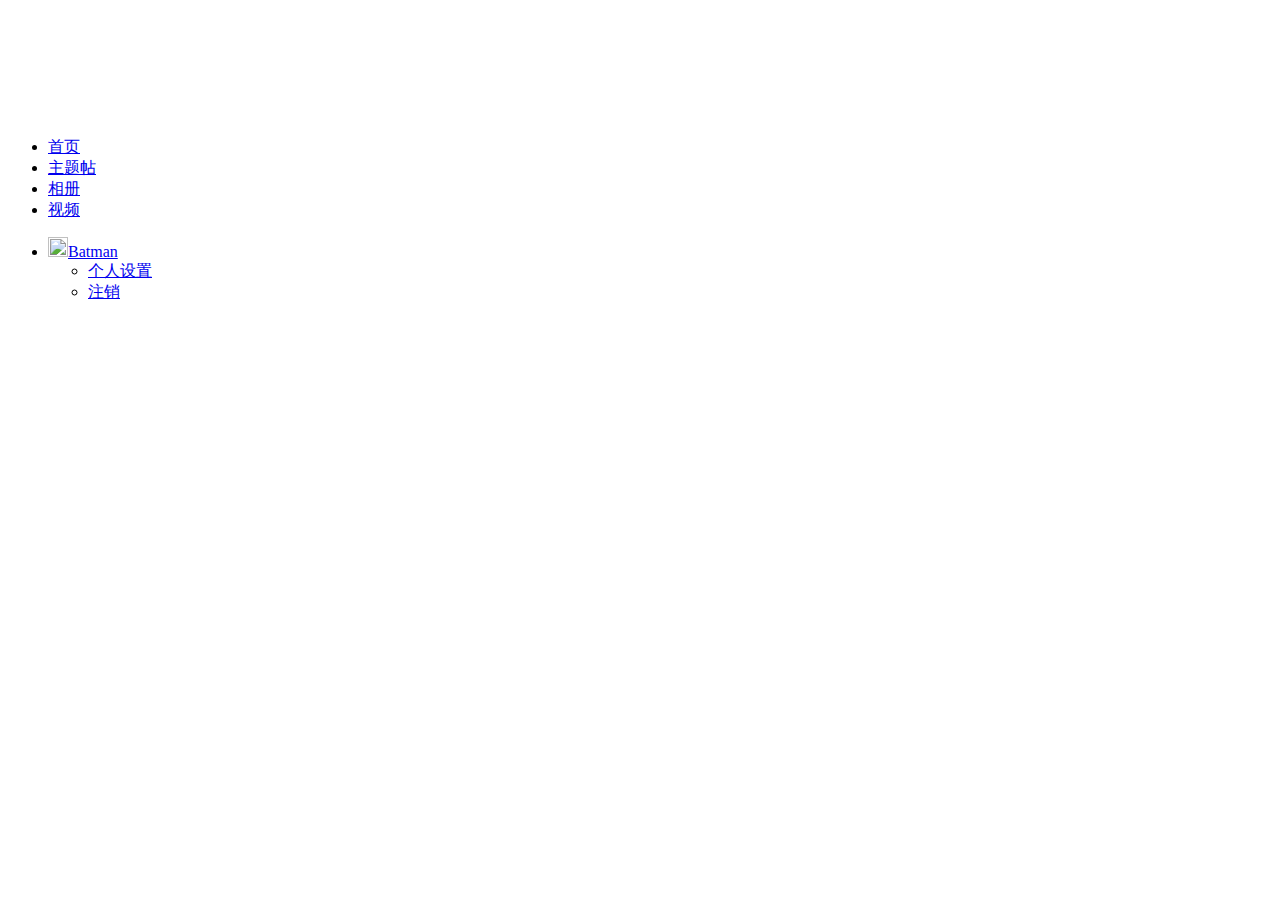
==== commit 2bd9a87a: "完成主题帖发帖 看帖 回复功能， 完善各模块的div切换。" ====
--- a/src/main/webapp/index.html
+++ b/src/main/webapp/index.html
@@ -51,18 +51,16 @@
 				  <div>
 					  <ul class="nav navbar-nav">
 						<li><a href="#">首页</a></li>
-						<li><a href="#">主题帖</a></li>
-						<li><a href="#" onclick="selectAlbumInfo('album_list')">相册</a></li>
-						<li><a href="#" onclick="selectVideoList('video_list')">视频</a></li>
+						<li><a href="#" onclick="openArticlePart()">主题帖</a></li>
+						<li><a href="#" onclick="openPhotoPart()">相册</a></li>
+						<li><a href="#" onclick="openVideoPart()">视频</a></li>
 					  </ul>
 					   <ul class="nav navbar-nav navbar-right">
 						  <li class="dropdown">
 							  <a href="#" class="dropdown-toggle" data-toggle="dropdown" role="button" aria-haspopup="true" aria-expanded="false"><img src="images/headImage/headImage.jpg" style="width:20px;height:20px;" alt=""/>Batman</a>
 							  <ul class="dropdown-menu">
-								<li><a href="#">Profile</a></li>
-								<li><a href="#">Sign in</a></li>
-								<li><a href="#">Settings</a></li>
-								<li><a href="#">Logout</a></li>
+								<li><a href="#" onclick="openSettingPart()">个人设置</a></li>
+								<li><a href="#">注销</a></li>
 							  </ul>
 						  </li>
 					  </ul>
@@ -76,75 +74,193 @@
 	<div class="container" style="background-color: #080808;width:67%" >
 
 		<!-- 主题帖 -->
-		<div id="article_manage">
+		<div id="article_manage" name="model1" hidden>
 			<div style="padding-top:10px">
-				<button class="btn btn-primary" >发帖</button>
-				<div id="create_article_form">
-					<div class="btn-toolbar" data-role="editor-toolbar" data-target="#article_editor">
-						<div class="btn-group">
-							<a class="btn editor-btn dropdown-toggle" data-toggle="dropdown" title="Font"><i class="icon-font"></i><b class="caret"></b></a>
-							<ul class="dropdown-menu">
-								<li><a data-edit="fontName Serif" style="font-family:'Serif'">Serif</a></li>
-								<li><a data-edit="fontName Sans" style="font-family:'Sans'">Sans</a></li>
-								<li><a data-edit="fontName Arial" style="font-family:'Arial'">Arial</a></li>
-								<li><a data-edit="fontName Arial Black" style="font-family:'Arial Black'">Arial Black</a></li>
-								<li><a data-edit="fontName Courier" style="font-family:'Courier'">Courier</a></li>
-								<li><a data-edit="fontName Courier New" style="font-family:'Courier New'">Courier New</a></li>
-								<li><a data-edit="fontName Comic Sans MS" style="font-family:'Comic Sans MS'">Comic Sans MS</a></li>
-								<li><a data-edit="fontName Helvetica" style="font-family:'Helvetica'">Helvetica</a></li>
-								<li><a data-edit="fontName Impact" style="font-family:'Impact'">Impact</a></li>
-								<li><a data-edit="fontName Lucida Grande" style="font-family:'Lucida Grande'">Lucida Grande</a></li>
-								<li><a data-edit="fontName Lucida Sans" style="font-family:'Lucida Sans'">Lucida Sans</a></li>
-								<li><a data-edit="fontName Tahoma" style="font-family:'Tahoma'">Tahoma</a></li>
-								<li><a data-edit="fontName Times" style="font-family:'Times'">Times</a></li>
-								<li><a data-edit="fontName Times New Roman" style="font-family:'Times New Roman'">Times New Roman</a></li>
-								<li><a data-edit="fontName Verdana" style="font-family:'Verdana'">Verdana</a></li>
-							</ul>
-						</div>
-						<div class="btn-group editor-group">
-							<a class="btn editor-btn dropdown-toggle" data-toggle="dropdown" title="Font Size"><i class="icon-text-height"></i>&nbsp;<b class="caret"></b></a>
-							<ul class="dropdown-menu">
-								<li><a data-edit="fontSize 5"><font size="5">Huge</font></a></li>
-								<li><a data-edit="fontSize 3"><font size="3">Normal</font></a></li>
-								<li><a data-edit="fontSize 1"><font size="1">Small</font></a></li>
-							</ul>
-						</div>
-						<div class="btn-group">
-							<a class="btn editor-btn" data-edit="bold" title="Bold (Ctrl/Cmd+B)"><i class="icon-bold"></i></a>
-							<a class="btn editor-btn" data-edit="italic" title="Italic (Ctrl/Cmd+I)"><i class="icon-italic"></i></a>
-							<a class="btn editor-btn" data-edit="strikethrough" title="Strikethrough"><i class="icon-strikethrough"></i></a>
-							<a class="btn editor-btn" data-edit="underline" title="Underline (Ctrl/Cmd+U)"><i class="icon-underline"></i></a>
-						</div>
-						<div class="btn-group">
-							<a class="btn editor-btn" data-edit="insertunorderedlist" title="Bullet list"><i class="icon-list-ul"></i></a>
-							<a class="btn editor-btn" data-edit="insertorderedlist" title="Number list"><i class="icon-list-ol"></i></a>
-							<a class="btn editor-btn" data-edit="outdent" title="Reduce indent (Shift+Tab)"><i class="icon-indent-left"></i></a>
-							<a class="btn editor-btn" data-edit="indent" title="Indent (Tab)"><i class="icon-indent-right"></i></a>
-						</div>
-						<div class="btn-group">
-							<a class="btn editor-btn" data-edit="justifyleft" title="Align Left (Ctrl/Cmd+L)"><i class="icon-align-left"></i></a>
-							<a class="btn editor-btn" data-edit="justifycenter" title="Center (Ctrl/Cmd+E)"><i class="icon-align-center"></i></a>
-							<a class="btn editor-btn" data-edit="justifyright" title="Align Right (Ctrl/Cmd+R)"><i class="icon-align-right"></i></a>
-							<a class="btn editor-btn" data-edit="justifyfull" title="Justify (Ctrl/Cmd+J)"><i class="icon-align-justify"></i></a>
-						</div>
-
-						<div class="btn-group">
-							<a class="btn editor-btn" title="Insert picture (or just drag & drop)" id="pictureBtn"><i class="icon-picture"></i></a>
-							<input type="file" data-role="magic-overlay" data-target="#pictureBtn" data-edit="insertImage" style="opacity: 0; position: absolute; top: 0px; left: 0px; width: 41px; height: 30px;"/>
-						</div>
-						<div class="btn-group">
-							<a class="btn editor-btn" data-edit="undo" title="Undo (Ctrl/Cmd+Z)"><i class="icon-undo"></i></a>
-							<a class="btn editor-btn" data-edit="redo" title="Redo (Ctrl/Cmd+Y)"><i class="icon-repeat"></i></a>
-						</div>
-					</div>
-					</div>
-					<div id="article_editor" class="editor" style="margin-top: 10px"></div>
+				<div id="article_list_show" name="model_article">
+					<button class="btn btn-primary" onclick="openForm('create_article_form','model_article')">发帖</button>
+					<ul id="article_list"></ul>
+				</div>
+				<div id="article_show"  name="model_article" hidden>
+					<button class="btn btn-primary" onclick="openForm('article_list_show','model_article')">返回</button>
+					<table class="table table-bordered">
+						<tr>
+							<td>标题</td>
+							<td id="article_title"></td>
+						</tr>
+						<tr>
+							<td>内容</td>
+							<td id="article_content" class="editor"></td>
+						</tr>
+						<tbody id="comment_list"></tbody>
+						<tr>
+							<td>回复</td>
+							<td><input type="text" id="reply_article0" /><button onclick="replyArticle('','','reply_article0')">回复</button></td>
+						</tr>
+					</table>
+				</div>
+				<div id="create_article_form"  name="model_article" hidden>
+					<table class="table table-bordered" >
+						<input type="hidden" id="article_id" name="id" />
+						<tr>
+							<td>标题</td>
+							<td><input type="text" name="title" class="center-block"/> </td>
+						</tr>
+						<tr>
+							<td>内容</td>
+							<td>
+								<div>
+									<div class="btn-toolbar" data-role="editor-toolbar" data-target="#article_editor">
+										<div class="btn-group">
+											<a class="btn editor-btn dropdown-toggle" data-toggle="dropdown" title="Font"><i class="icon-font"></i><b class="caret"></b></a>
+											<ul class="dropdown-menu">
+												<li><a data-edit="fontName Serif" style="font-family:'Serif'">Serif</a></li>
+												<li><a data-edit="fontName Sans" style="font-family:'Sans'">Sans</a></li>
+												<li><a data-edit="fontName Arial" style="font-family:'Arial'">Arial</a></li>
+												<li><a data-edit="fontName Arial Black" style="font-family:'Arial Black'">Arial Black</a></li>
+												<li><a data-edit="fontName Courier" style="font-family:'Courier'">Courier</a></li>
+												<li><a data-edit="fontName Courier New" style="font-family:'Courier New'">Courier New</a></li>
+												<li><a data-edit="fontName Comic Sans MS" style="font-family:'Comic Sans MS'">Comic Sans MS</a></li>
+												<li><a data-edit="fontName Helvetica" style="font-family:'Helvetica'">Helvetica</a></li>
+												<li><a data-edit="fontName Impact" style="font-family:'Impact'">Impact</a></li>
+												<li><a data-edit="fontName Lucida Grande" style="font-family:'Lucida Grande'">Lucida Grande</a></li>
+												<li><a data-edit="fontName Lucida Sans" style="font-family:'Lucida Sans'">Lucida Sans</a></li>
+												<li><a data-edit="fontName Tahoma" style="font-family:'Tahoma'">Tahoma</a></li>
+												<li><a data-edit="fontName Times" style="font-family:'Times'">Times</a></li>
+												<li><a data-edit="fontName Times New Roman" style="font-family:'Times New Roman'">Times New Roman</a></li>
+												<li><a data-edit="fontName Verdana" style="font-family:'Verdana'">Verdana</a></li>
+											</ul>
+										</div>
+										<div class="btn-group editor-group">
+											<a class="btn editor-btn dropdown-toggle" data-toggle="dropdown" title="Font Size"><i class="icon-text-height"></i>&nbsp;<b class="caret"></b></a>
+											<ul class="dropdown-menu">
+												<li><a data-edit="fontSize 5"><font size="5">Huge</font></a></li>
+												<li><a data-edit="fontSize 3"><font size="3">Normal</font></a></li>
+												<li><a data-edit="fontSize 1"><font size="1">Small</font></a></li>
+											</ul>
+										</div>
+										<div class="btn-group">
+											<a class="btn editor-btn" data-edit="bold" title="Bold (Ctrl/Cmd+B)"><i class="icon-bold"></i></a>
+											<a class="btn editor-btn" data-edit="italic" title="Italic (Ctrl/Cmd+I)"><i class="icon-italic"></i></a>
+											<a class="btn editor-btn" data-edit="strikethrough" title="Strikethrough"><i class="icon-strikethrough"></i></a>
+											<a class="btn editor-btn" data-edit="underline" title="Underline (Ctrl/Cmd+U)"><i class="icon-underline"></i></a>
+										</div>
+										<div class="btn-group">
+											<a class="btn editor-btn" data-edit="insertunorderedlist" title="Bullet list"><i class="icon-list-ul"></i></a>
+											<a class="btn editor-btn" data-edit="insertorderedlist" title="Number list"><i class="icon-list-ol"></i></a>
+											<a class="btn editor-btn" data-edit="outdent" title="Reduce indent (Shift+Tab)"><i class="icon-indent-left"></i></a>
+											<a class="btn editor-btn" data-edit="indent" title="Indent (Tab)"><i class="icon-indent-right"></i></a>
+										</div>
+										<div class="btn-group">
+											<a class="btn editor-btn" data-edit="justifyleft" title="Align Left (Ctrl/Cmd+L)"><i class="icon-align-left"></i></a>
+											<a class="btn editor-btn" data-edit="justifycenter" title="Center (Ctrl/Cmd+E)"><i class="icon-align-center"></i></a>
+											<a class="btn editor-btn" data-edit="justifyright" title="Align Right (Ctrl/Cmd+R)"><i class="icon-align-right"></i></a>
+											<a class="btn editor-btn" data-edit="justifyfull" title="Justify (Ctrl/Cmd+J)"><i class="icon-align-justify"></i></a>
+										</div>
+
+										<div class="btn-group">
+											<a class="btn editor-btn" title="Insert picture (or just drag & drop)" id="pictureBtn"><i class="icon-picture"></i></a>
+											<input type="file" data-role="magic-overlay" data-target="#pictureBtn" data-edit="insertImage" style="opacity: 0; position: absolute; top: 0px; left: 0px; width: 41px; height: 30px;"/>
+										</div>
+										<div class="btn-group">
+											<a class="btn editor-btn" data-edit="undo" title="Undo (Ctrl/Cmd+Z)"><i class="icon-undo"></i></a>
+											<a class="btn editor-btn" data-edit="redo" title="Redo (Ctrl/Cmd+Y)"><i class="icon-repeat"></i></a>
+										</div>
+									</div>
+								</div>
+									<div id="article_editor" class="editor" style="margin-top: 10px"></div>
+							</td>
+						</tr>
+					</table>
+					<button class="btn btn-primary pull-right" onclick="createArticle('create_article_form','article_editor')">发表</button>
 				</div>
 			</div>
 		</div>
+		<!-- 主题帖 end -->
+
+		<!-- 相册模块 -->
+		<div id="album_manager"  name="model1" hidden>
+			<div id="album_page" name="model_album">
+				<div style="padding-top:10px">
+					<button class="btn btn-primary" data-toggle="modal" data-target="#create_album">创建相册</button>
+					<!-- 模态框（Modal） -->
+					<div class="modal fade" id="create_album" tabindex="-1" role="dialog" aria-labelledby="create_album_label" aria-hidden="true">
+						<div class="modal-dialog">
+							<div class="modal-content">
+								<div class="modal-header">
+									<h4 class="modal-title" id="create_album_label">
+										添加成员
+									</h4>
+								</div>
+								<div class="modal-body">
+									<div class="form-group" id="create_album_form">
+										<label class="">相册名称&nbsp;&nbsp;&nbsp;&nbsp;&nbsp;&nbsp;&nbsp;：</label>
+										<input type="text" name="albumName" class="" placeholder="相册名称">
+									</div>
+								</div>
+								<div class="modal-footer">
+									<button type="button" class="btn btn-primary" data-dismiss="modal">关闭
+									</button>
+									<button type="button" class="btn btn-primary" onclick="createAlbum('create_album_form')">
+										创建
+									</button>
+								</div>
+							</div><!-- /.modal-content -->
+						</div><!-- /.modal -->
+					</div>
+				</div>
+
+				<div id="album_list" class="margin-top-3" style="padding-left: 30px">
+				</div>
+			</div>
+
+			<div id="photo_page" name="model_album" hidden>
+				<div style="padding-top:10px">
+					<button class="btn btn-primary" data-toggle="modal" data-target="#upload_photo_modal">上传照片</button>
+					<button class="btn btn-primary" onclick="openForm('album_page','model_album')">返回</button>
+					<!-- 模态框（Modal） -->
+					<div class="modal fade" id="upload_photo_modal" tabindex="-1" role="dialog" aria-labelledby="upload_photo_label" aria-hidden="true">
+						<div class="modal-dialog">
+							<div class="modal-content">
+								<div class="modal-header">
+									<h4 class="modal-title" id="upload_photo_label">
+										添加成员
+									</h4>
+								</div>
+								<div class="modal-body">
+									<form class="file-input-ajax-new" id="upload_photo_form">
+										<input id="upload_photo_file" name="photo" multiple type="file" class="file-loading" >
+									</form>
+								</div>
+								<div class="modal-footer">
+									<button type="button" class="btn btn-primary" data-dismiss="modal">关闭
+									</button>
+									<button type="button" class="btn btn-primary" onclick="uploadPhoto('upload_photo_form','upload_photo_modal')">
+										创建
+									</button>
+								</div>
+							</div><!-- /.modal-content -->
+						</div><!-- /.modal -->
+					</div>
+				</div>
+				<div id="photo_list" class="margin-top-3" style="padding-left: 30px"></div>
+				<!-- 模态框（Modal） -->
+				<div class="modal fade" id="photo_show" tabindex="-1" role="dialog" aria-labelledby="photo_show_label" aria-hidden="true">
+					<div class="modal-dialog" >
+						<div class="modal-content">
+							<div class="modal-header">
+								<div class="modal-body kv-zoom-body file-zoom-content krajee-default">
+									<img id="photo_preview" style="width:auto;height:auto;max-width:100%;max-height:100%;" class="file-preview-image kv-preview-data rotate-55608 is-landscape-gt4 file-zoom-detail" src="">
+								</div>
+							</div>
+						</div><!-- /.modal-content -->
+					</div><!-- /.modal -->
+				</div>
+			</div>
+		</div>
+		<!-- 相册模块 end -->
 
 		<!-- 视频模块 begin -->
-		<div id="video_manager" hidden>
+		<div id="video_manager"  name="model1" hidden>
 			<div style="padding-top:10px">
 				<button class="btn btn-primary" data-toggle="modal" data-target="#upload_video_modal">上传视频</button>
 				<!-- 模态框（Modal） -->
@@ -187,104 +303,19 @@
 					</div><!-- /.modal-content -->
 				</div><!-- /.modal -->
 			</div>
-
 		</div>
-
-		<!-- 相册模块 -->
-		<div id="album_manager" hidden>
-			<div id="album_page">
-				<div style="padding-top:10px">
-					<button class="btn btn-primary" data-toggle="modal" data-target="#create_album">创建相册</button>
-					<!-- 模态框（Modal） -->
-					<div class="modal fade" id="create_album" tabindex="-1" role="dialog" aria-labelledby="create_album_label" aria-hidden="true">
-						<div class="modal-dialog">
-							<div class="modal-content">
-								<div class="modal-header">
-									<h4 class="modal-title" id="create_album_label">
-										添加成员
-									</h4>
-								</div>
-								<div class="modal-body">
-									<div class="form-group" id="create_album_form">
-										<label class="">相册名称&nbsp;&nbsp;&nbsp;&nbsp;&nbsp;&nbsp;&nbsp;：</label>
-										<input type="text" name="albumName" class="" placeholder="相册名称">
-									</div>
-								</div>
-								<div class="modal-footer">
-									<button type="button" class="btn btn-primary" data-dismiss="modal">关闭
-									</button>
-									<button type="button" class="btn btn-primary" onclick="createAlbum('create_album_form')">
-										创建
-									</button>
-								</div>
-							</div><!-- /.modal-content -->
-						</div><!-- /.modal -->
-					</div>
-				</div>
-
-				<div id="album_list" class="margin-top-3" style="padding-left: 30px">
-				</div>
-			</div>
-
-			<div id="photo_page" hidden>
-
-				<div style="padding-top:10px">
-					<button class="btn btn-primary" data-toggle="modal" data-target="#upload_photo_modal">上传照片</button>
-					<button class="btn btn-primary" onclick="changeForm('photo_page','album_page')">返回</button>
-					<!-- 模态框（Modal） -->
-					<div class="modal fade" id="upload_photo_modal" tabindex="-1" role="dialog" aria-labelledby="upload_photo_label" aria-hidden="true">
-						<div class="modal-dialog">
-							<div class="modal-content">
-								<div class="modal-header">
-									<h4 class="modal-title" id="upload_photo_label">
-										添加成员
-									</h4>
-								</div>
-								<div class="modal-body">
-									<form class="file-input-ajax-new" id="upload_photo_form">
-										<input id="upload_photo_file" name="photo" multiple type="file" class="file-loading" >
-									</form>
-								</div>
-								<div class="modal-footer">
-									<button type="button" class="btn btn-primary" data-dismiss="modal">关闭
-									</button>
-									<button type="button" class="btn btn-primary" onclick="uploadPhoto('upload_photo_form','upload_photo_modal')">
-										创建
-									</button>
-								</div>
-							</div><!-- /.modal-content -->
-						</div><!-- /.modal -->
-					</div>
-				</div>
-				<div id="photo_list" class="margin-top-3" style="padding-left: 30px">
-
-				</div>
-				<!-- 模态框（Modal） -->
-				<div class="modal fade" id="photo_show" tabindex="-1" role="dialog" aria-labelledby="photo_show_label" aria-hidden="true">
-					<div class="modal-dialog" >
-						<div class="modal-content">
-							<div class="modal-header">
-								<div class="modal-body kv-zoom-body file-zoom-content krajee-default">
-									<img id="photo_preview" style="width:auto;height:auto;max-width:100%;max-height:100%;" class="file-preview-image kv-preview-data rotate-55608 is-landscape-gt4 file-zoom-detail" src="">
-								</div>
-							</div>
-						</div><!-- /.modal-content -->
-					</div><!-- /.modal -->
-			</div>
-
-		</div>
-
+		<!-- 视频模块 end -->
 
 		<!--用户管理 begin -->
-		<div id="user_setting" class="row" style="padding-top: 10px;" hidden>
+		<div id="user_setting" class="row" style="padding-top: 10px;"  name="model1" hidden>
 			<div class="col-xs-2">
 				<ul class="nav" >
-					<li><a href="#" onclick="showUserMangerForm('person_setting')">个人设置</a></li>
-					<li><a href="#" onclick="showUserMangerForm('member_manager')">成员管理</a></li>
-					<li><a href="#" onclick="showUserMangerForm('message_form')"> 消息中心</a></li>
+					<li><a href="#" onclick="openForm('person_setting','model_user_setting')">个人设置</a></li>
+					<li><a href="#" onclick="openForm('member_manager','model_user_setting')">成员管理</a></li>
+					<li><a href="#" onclick="openForm('message_form','model_user_setting')"> 消息中心</a></li>
 				</ul>
 			</div>
-			<div id="person_setting">
+			<div id="person_setting" name="model_user_setting">
 				<div><h>个人设置</h></div>
 
 				<div id="user_form" class="form-signin pull-left">
@@ -387,7 +418,7 @@
 
 			</div>
 
-			<div id="member_manager" hidden>
+			<div id="member_manager"  name="model_user_setting" hidden>
 				<div><h>成员管理</h></div>
 
 				<div class="col-xs-5" style="margin-top: 15px;">
@@ -440,7 +471,7 @@
 
 			</div>
 
-			<div id="message_form" hidden></div>
+			<div id="message_form" name="model_user_setting" hidden></div>
 		</div>
 		<!-- 用户管理页面 end -->
 	</div>
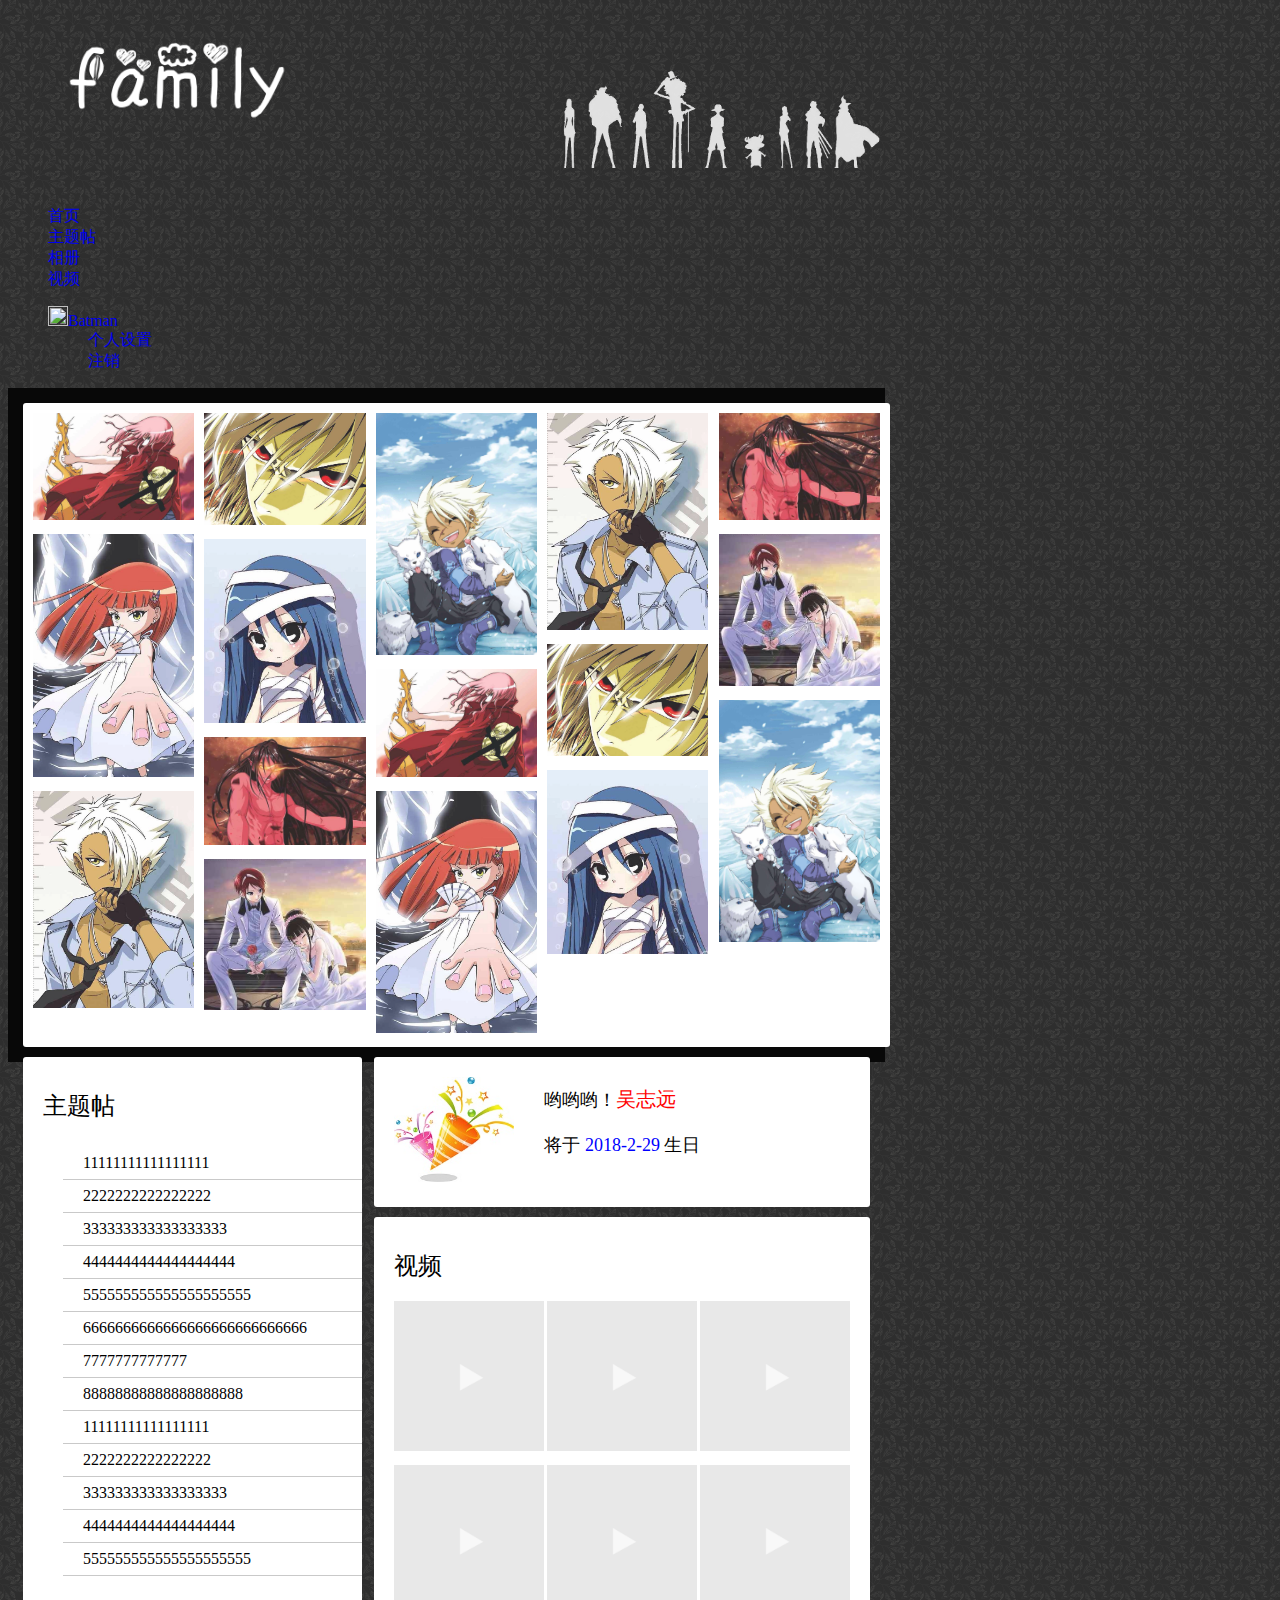
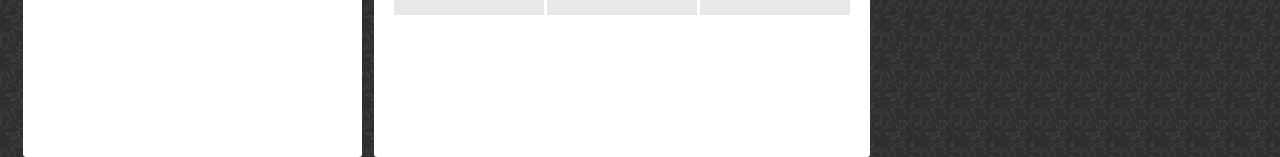
==== commit 5826ad76: "Merge pull request #1 from XXLiang1122/master" ====
--- a/src/main/webapp/index.html
+++ b/src/main/webapp/index.html
@@ -2,7 +2,7 @@
 <html>
 <head>
 <title>Home</title>
-
+<meta charset="UTF-8">
 	<link href="bootstrap-wysiwyg/font-awesome.css" type="text/css" rel="stylesheet" media="all">
 	<link href="css/bootstrap/bootstrap.css" type="text/css" rel="stylesheet" media="all">
 	<link href="css/style.css" type="text/css" rel="stylesheet" media="all">
@@ -15,29 +15,16 @@
 	<link href="bootstrap-wysiwyg/google-code-prettify/prettify.css" type="text/css" rel="stylesheet" media="all">
 	<!--<link href="bootstrap-wysiwyg/bootstrap-combined.no-icons.min.css" type="text/css" rel="stylesheet">-->
 	<link href="css/common.css" type="text/css" rel="stylesheet" media="all">
+    <link rel="stylesheet" href="css/index.css">
 	<!--<link href="bootstrap-wysiwyg/bootstrap-responsive.min.css" type="text/css" rel="stylesheet" media="all">-->
 
-	<script src="js/jquery.2.1.1.min.js"></script>
-	<script type="text/javascript" src="js/bootstrap/bootstrap-3.1.1.min.js"></script>
-	<script src="js/bootstrap/moment.js"> </script>
-	<script src="js/bootstrap/moment-zh-cn.js"> </script>
-	<script src="js/bootstrap/bootstrap-datetimepicker.js"> </script>
-	<script src="bootstrap-wysiwyg/jquery.hotkeys.js"> </script>
-	<script src="bootstrap-wysiwyg/google-code-prettify/prettify.js"> </script>
-	<script src="bootstrap-wysiwyg/bootstrap-wysiwyg.js"> </script>
-	<script src="js/bootstrap/fileinput.js"> </script>
-	<script src="js/bootstrap/zh.js"> </script>
-	<script src="js/cropper/cropper.js"> </script>
-	<script src="js/cropper/sitelogo.js"> </script>
-	<script src="js/common/common.js"> </script>
-	<script src="js/common/commonValidation.js"> </script>
-	<script src="js/html2canvas.min.js"> </script>
-	<script src="js/index.js"> </script>
 </head>
 <body width="1366px">
+<img class="logo-icon" src="images/project/logo.png" alt="">
 <!-- content -->
 <div class="top-header" >
 	 <div class="container width-7 margin-top-3" >
+         <img class="family-icon" src="images/project/family.png" alt="">
 		  <nav class="navbar navbar-default">
 			  <div class="container-fluid" >
 				 <!-- Brand and toggle get grouped for better mobile display -->
@@ -57,7 +44,7 @@
 					  </ul>
 					   <ul class="nav navbar-nav navbar-right">
 						  <li class="dropdown">
-							  <a href="#" class="dropdown-toggle" data-toggle="dropdown" role="button" aria-haspopup="true" aria-expanded="false"><img src="images/headImage/headImage.jpg" style="width:20px;height:20px;" alt=""/>Batman</a>
+							  <a href="#" class="dropdown-toggle" data-toggle="dropdown" role="button" aria-haspopup="true" aria-expanded="false"><img id="head_image_show" src="images/headImage/headImage.jpg" style="width:20px;height:20px;" alt=""/>Batman</a>
 							  <ul class="dropdown-menu">
 								<li><a href="#" onclick="openSettingPart()">个人设置</a></li>
 								<li><a href="#">注销</a></li>
@@ -72,105 +59,156 @@
 <div class="content">
 	<!---->
 	<div class="container" style="background-color: #080808;width:67%" >
+		<!--首页-->
+		<div class="index-page">
+			<div class="photo-list">
+                <div><img src="img/img001.jpg" alt=""></div>
+                <div><img src="img/img002.jpg" alt=""></div>
+                <div><img src="img/img003.jpg" alt=""></div>
+                <div><img src="img/img004.JPG" alt=""></div>
+                <div><img src="img/img005.JPG" alt=""></div>
+                <div><img src="img/img006.JPG" alt=""></div>
+                <div><img src="img/img007.jpg" alt=""></div>
+                <div><img src="img/img008.JPG" alt=""></div>
+                <div><img src="img/img001.jpg" alt=""></div>
+                <div><img src="img/img002.jpg" alt=""></div>
+                <div><img src="img/img003.jpg" alt=""></div>
+                <div><img src="img/img004.JPG" alt=""></div>
+                <div><img src="img/img005.JPG" alt=""></div>
+                <div><img src="img/img006.JPG" alt=""></div>
+                <div><img src="img/img007.jpg" alt=""></div>
+                <div><img src="img/img008.JPG" alt=""></div>
+            </div>
+            <div class="post-list">
+                <p class="child-title">主题帖</p>
+                <ul>
+                    <li>11111111111111111</li>
+                    <li>2222222222222222</li>
+                    <li>333333333333333333</li>
+                    <li>4444444444444444444</li>
+                    <li>555555555555555555555</li>
+                    <li>6666666666666666666666666666</li>
+                    <li>7777777777777</li>
+                    <li>88888888888888888888</li>
+                    <li>11111111111111111</li>
+                    <li>2222222222222222</li>
+                    <li>333333333333333333</li>
+                    <li>4444444444444444444</li>
+                    <li>555555555555555555555</li>
+                </ul>
+            </div>
+            <div class="birthday-remind pull-right">
+                <img class="pull-left" src="images/project/salute.jpg" alt="">
+                <div class="name">哟哟哟！<span style="font-size: 20px; color: red;">吴志远</span><br>将于 <span style="color: blue">2018-2-29</span> 生日</div>
+            </div>
+            <div class="video-list pull-right">
+                <p class="child-title">视频</p>
+                <div class="list">
+                    <div><video class="img-thumbnail" src="img/9号秘事.Inside.No.9.S03E05.中英字幕.WEB-HR.AAC.720P.x264V2.mp4"></video></div>
+                    <div><video class="img-thumbnail" src="img/9号秘事.Inside.No.9.S03E05.中英字幕.WEB-HR.AAC.720P.x264V2.mp4"></video></div>
+                    <div><video class="img-thumbnail" src="img/9号秘事.Inside.No.9.S03E05.中英字幕.WEB-HR.AAC.720P.x264V2.mp4"></video></div>
+                    <div><video class="img-thumbnail" src="img/9号秘事.Inside.No.9.S03E05.中英字幕.WEB-HR.AAC.720P.x264V2.mp4"></video></div>
+                    <div><video class="img-thumbnail" src="img/9号秘事.Inside.No.9.S03E05.中英字幕.WEB-HR.AAC.720P.x264V2.mp4"></video></div>
+                    <div><video class="img-thumbnail" src="img/9号秘事.Inside.No.9.S03E05.中英字幕.WEB-HR.AAC.720P.x264V2.mp4"></video></div>
+                </div>
+            </div>
+		</div>
+		<!--首页 end-->
+
 
 		<!-- 主题帖 -->
 		<div id="article_manage" name="model1" hidden>
 			<div style="padding-top:10px">
 				<div id="article_list_show" name="model_article">
-					<button class="btn btn-primary" onclick="openForm('create_article_form','model_article')">发帖</button>
+					<button class="btn btn-primary margin-btm-10" onclick="openForm('create_article_form','model_article')">发帖</button>
 					<ul id="article_list"></ul>
 				</div>
 				<div id="article_show"  name="model_article" hidden>
-					<button class="btn btn-primary" onclick="openForm('article_list_show','model_article')">返回</button>
-					<table class="table table-bordered">
-						<tr>
-							<td>标题</td>
-							<td id="article_title"></td>
-						</tr>
-						<tr>
-							<td>内容</td>
-							<td id="article_content" class="editor"></td>
-						</tr>
-						<tbody id="comment_list"></tbody>
-						<tr>
-							<td>回复</td>
-							<td><input type="text" id="reply_article0" /><button onclick="replyArticle('','','reply_article0')">回复</button></td>
-						</tr>
-					</table>
+					<button class="btn btn-primary margin-btm-10" onclick="openForm('article_list_show','model_article')">返回</button>
+                    <butotn class="btn btn-danger margin-btm-10" id="del_btn">删除</butotn>
+					<div class="post-content">
+						<h3 id="article_title"></h3>
+                        <div id="article_content"></div>
+                        <div class="pull-right">
+                            <span id="create_author">吴志远</span> 创建于
+                            <span id="article_create_time">2018-04-01</span>
+                        </div>
+
+                        <p id="comment_list"></p>
+                        <div class="reply-content">
+                            <textarea name="" id="reply_article0" cols="30" rows="10"></textarea>
+                            <span class="btn btn-primary btn-comment" onclick="replyArticle('','','reply_article0')">发表</span>
+                        </div>
+					</div>
 				</div>
 				<div id="create_article_form"  name="model_article" hidden>
-					<table class="table table-bordered" >
-						<input type="hidden" id="article_id" name="id" />
-						<tr>
-							<td>标题</td>
-							<td><input type="text" name="title" class="center-block"/> </td>
-						</tr>
-						<tr>
-							<td>内容</td>
-							<td>
-								<div>
-									<div class="btn-toolbar" data-role="editor-toolbar" data-target="#article_editor">
-										<div class="btn-group">
-											<a class="btn editor-btn dropdown-toggle" data-toggle="dropdown" title="Font"><i class="icon-font"></i><b class="caret"></b></a>
-											<ul class="dropdown-menu">
-												<li><a data-edit="fontName Serif" style="font-family:'Serif'">Serif</a></li>
-												<li><a data-edit="fontName Sans" style="font-family:'Sans'">Sans</a></li>
-												<li><a data-edit="fontName Arial" style="font-family:'Arial'">Arial</a></li>
-												<li><a data-edit="fontName Arial Black" style="font-family:'Arial Black'">Arial Black</a></li>
-												<li><a data-edit="fontName Courier" style="font-family:'Courier'">Courier</a></li>
-												<li><a data-edit="fontName Courier New" style="font-family:'Courier New'">Courier New</a></li>
-												<li><a data-edit="fontName Comic Sans MS" style="font-family:'Comic Sans MS'">Comic Sans MS</a></li>
-												<li><a data-edit="fontName Helvetica" style="font-family:'Helvetica'">Helvetica</a></li>
-												<li><a data-edit="fontName Impact" style="font-family:'Impact'">Impact</a></li>
-												<li><a data-edit="fontName Lucida Grande" style="font-family:'Lucida Grande'">Lucida Grande</a></li>
-												<li><a data-edit="fontName Lucida Sans" style="font-family:'Lucida Sans'">Lucida Sans</a></li>
-												<li><a data-edit="fontName Tahoma" style="font-family:'Tahoma'">Tahoma</a></li>
-												<li><a data-edit="fontName Times" style="font-family:'Times'">Times</a></li>
-												<li><a data-edit="fontName Times New Roman" style="font-family:'Times New Roman'">Times New Roman</a></li>
-												<li><a data-edit="fontName Verdana" style="font-family:'Verdana'">Verdana</a></li>
-											</ul>
-										</div>
-										<div class="btn-group editor-group">
-											<a class="btn editor-btn dropdown-toggle" data-toggle="dropdown" title="Font Size"><i class="icon-text-height"></i>&nbsp;<b class="caret"></b></a>
-											<ul class="dropdown-menu">
-												<li><a data-edit="fontSize 5"><font size="5">Huge</font></a></li>
-												<li><a data-edit="fontSize 3"><font size="3">Normal</font></a></li>
-												<li><a data-edit="fontSize 1"><font size="1">Small</font></a></li>
-											</ul>
-										</div>
-										<div class="btn-group">
-											<a class="btn editor-btn" data-edit="bold" title="Bold (Ctrl/Cmd+B)"><i class="icon-bold"></i></a>
-											<a class="btn editor-btn" data-edit="italic" title="Italic (Ctrl/Cmd+I)"><i class="icon-italic"></i></a>
-											<a class="btn editor-btn" data-edit="strikethrough" title="Strikethrough"><i class="icon-strikethrough"></i></a>
-											<a class="btn editor-btn" data-edit="underline" title="Underline (Ctrl/Cmd+U)"><i class="icon-underline"></i></a>
-										</div>
-										<div class="btn-group">
-											<a class="btn editor-btn" data-edit="insertunorderedlist" title="Bullet list"><i class="icon-list-ul"></i></a>
-											<a class="btn editor-btn" data-edit="insertorderedlist" title="Number list"><i class="icon-list-ol"></i></a>
-											<a class="btn editor-btn" data-edit="outdent" title="Reduce indent (Shift+Tab)"><i class="icon-indent-left"></i></a>
-											<a class="btn editor-btn" data-edit="indent" title="Indent (Tab)"><i class="icon-indent-right"></i></a>
-										</div>
-										<div class="btn-group">
-											<a class="btn editor-btn" data-edit="justifyleft" title="Align Left (Ctrl/Cmd+L)"><i class="icon-align-left"></i></a>
-											<a class="btn editor-btn" data-edit="justifycenter" title="Center (Ctrl/Cmd+E)"><i class="icon-align-center"></i></a>
-											<a class="btn editor-btn" data-edit="justifyright" title="Align Right (Ctrl/Cmd+R)"><i class="icon-align-right"></i></a>
-											<a class="btn editor-btn" data-edit="justifyfull" title="Justify (Ctrl/Cmd+J)"><i class="icon-align-justify"></i></a>
-										</div>
-
-										<div class="btn-group">
-											<a class="btn editor-btn" title="Insert picture (or just drag & drop)" id="pictureBtn"><i class="icon-picture"></i></a>
-											<input type="file" data-role="magic-overlay" data-target="#pictureBtn" data-edit="insertImage" style="opacity: 0; position: absolute; top: 0px; left: 0px; width: 41px; height: 30px;"/>
-										</div>
-										<div class="btn-group">
-											<a class="btn editor-btn" data-edit="undo" title="Undo (Ctrl/Cmd+Z)"><i class="icon-undo"></i></a>
-											<a class="btn editor-btn" data-edit="redo" title="Redo (Ctrl/Cmd+Y)"><i class="icon-repeat"></i></a>
-										</div>
-									</div>
-								</div>
-									<div id="article_editor" class="editor" style="margin-top: 10px"></div>
-							</td>
-						</tr>
-					</table>
+					<button class="btn btn-primary margin-btm-10" onclick="openForm('article_list_show','model_article')">返回</button>
+					<div class="publish-post">
+						<span class="title">标题</span>
+                        <input type="hidden" name="id"/>
+						<input class="post-title" type="text" name="title"/>
+                        <div class="editor-content">
+                            <div class="btn-toolbar" data-role="editor-toolbar" data-target="#article_editor">
+                                <div class="btn-group">
+                                    <a class="btn editor-btn dropdown-toggle" data-toggle="dropdown" title="Font"><i class="icon-font"></i><b class="caret"></b></a>
+                                    <ul class="dropdown-menu">
+                                        <li><a data-edit="fontName Serif" style="font-family:'Serif'">Serif</a></li>
+                                        <li><a data-edit="fontName Sans" style="font-family:'Sans'">Sans</a></li>
+                                        <li><a data-edit="fontName Arial" style="font-family:'Arial'">Arial</a></li>
+                                        <li><a data-edit="fontName Arial Black" style="font-family:'Arial Black'">Arial Black</a></li>
+                                        <li><a data-edit="fontName Courier" style="font-family:'Courier'">Courier</a></li>
+                                        <li><a data-edit="fontName Courier New" style="font-family:'Courier New'">Courier New</a></li>
+                                        <li><a data-edit="fontName Comic Sans MS" style="font-family:'Comic Sans MS'">Comic Sans MS</a></li>
+                                        <li><a data-edit="fontName Helvetica" style="font-family:'Helvetica'">Helvetica</a></li>
+                                        <li><a data-edit="fontName Impact" style="font-family:'Impact'">Impact</a></li>
+                                        <li><a data-edit="fontName Lucida Grande" style="font-family:'Lucida Grande'">Lucida Grande</a></li>
+                                        <li><a data-edit="fontName Lucida Sans" style="font-family:'Lucida Sans'">Lucida Sans</a></li>
+                                        <li><a data-edit="fontName Tahoma" style="font-family:'Tahoma'">Tahoma</a></li>
+                                        <li><a data-edit="fontName Times" style="font-family:'Times'">Times</a></li>
+                                        <li><a data-edit="fontName Times New Roman" style="font-family:'Times New Roman'">Times New Roman</a></li>
+                                        <li><a data-edit="fontName Verdana" style="font-family:'Verdana'">Verdana</a></li>
+                                    </ul>
+                                </div>
+                                <div class="btn-group editor-group">
+                                    <a class="btn editor-btn dropdown-toggle" data-toggle="dropdown" title="Font Size"><i class="icon-text-height"></i>&nbsp;<b class="caret"></b></a>
+                                    <ul class="dropdown-menu">
+                                        <li><a data-edit="fontSize 5"><font size="5">Huge</font></a></li>
+                                        <li><a data-edit="fontSize 3"><font size="3">Normal</font></a></li>
+                                        <li><a data-edit="fontSize 1"><font size="1">Small</font></a></li>
+                                    </ul>
+                                </div>
+                                <div class="btn-group">
+                                    <a class="btn editor-btn" data-edit="bold" title="Bold (Ctrl/Cmd+B)"><i class="icon-bold"></i></a>
+                                    <a class="btn editor-btn" data-edit="italic" title="Italic (Ctrl/Cmd+I)"><i class="icon-italic"></i></a>
+                                    <a class="btn editor-btn" data-edit="strikethrough" title="Strikethrough"><i class="icon-strikethrough"></i></a>
+                                    <a class="btn editor-btn" data-edit="underline" title="Underline (Ctrl/Cmd+U)"><i class="icon-underline"></i></a>
+                                </div>
+                                <div class="btn-group">
+                                    <a class="btn editor-btn" data-edit="insertunorderedlist" title="Bullet list"><i class="icon-list-ul"></i></a>
+                                    <a class="btn editor-btn" data-edit="insertorderedlist" title="Number list"><i class="icon-list-ol"></i></a>
+                                    <a class="btn editor-btn" data-edit="outdent" title="Reduce indent (Shift+Tab)"><i class="icon-indent-left"></i></a>
+                                    <a class="btn editor-btn" data-edit="indent" title="Indent (Tab)"><i class="icon-indent-right"></i></a>
+                                </div>
+                                <div class="btn-group">
+                                    <a class="btn editor-btn" data-edit="justifyleft" title="Align Left (Ctrl/Cmd+L)"><i class="icon-align-left"></i></a>
+                                    <a class="btn editor-btn" data-edit="justifycenter" title="Center (Ctrl/Cmd+E)"><i class="icon-align-center"></i></a>
+                                    <a class="btn editor-btn" data-edit="justifyright" title="Align Right (Ctrl/Cmd+R)"><i class="icon-align-right"></i></a>
+                                    <a class="btn editor-btn" data-edit="justifyfull" title="Justify (Ctrl/Cmd+J)"><i class="icon-align-justify"></i></a>
+                                </div>
+
+                                <div class="btn-group">
+                                    <a class="btn editor-btn" title="Insert picture (or just drag & drop)" id="pictureBtn"><i class="icon-picture"></i></a>
+                                    <input type="file" data-role="magic-overlay" data-target="#pictureBtn" data-edit="insertImage" style="opacity: 0; position: absolute; top: 0px; left: 0px; width: 41px; height: 30px;"/>
+                                </div>
+                                <div class="btn-group">
+                                    <a class="btn editor-btn" data-edit="undo" title="Undo (Ctrl/Cmd+Z)"><i class="icon-undo"></i></a>
+                                    <a class="btn editor-btn" data-edit="redo" title="Redo (Ctrl/Cmd+Y)"><i class="icon-repeat"></i></a>
+                                </div>
+                            </div>
+                            <div id="article_editor" class="editor" style="margin-top: 10px"></div>
+                        </div>
+					</div>
+
 					<button class="btn btn-primary pull-right" onclick="createArticle('create_article_form','article_editor')">发表</button>
 				</div>
 			</div>
@@ -311,8 +349,8 @@
 			<div class="col-xs-2">
 				<ul class="nav" >
 					<li><a href="#" onclick="openForm('person_setting','model_user_setting')">个人设置</a></li>
-					<li><a href="#" onclick="openForm('member_manager','model_user_setting')">成员管理</a></li>
-					<li><a href="#" onclick="openForm('message_form','model_user_setting')"> 消息中心</a></li>
+					<li><a href="#" onclick="showMemberPage()">成员管理</a></li>
+					<li><a href="#" onclick="openMessageList()"> 消息中心</a></li>
 				</ul>
 			</div>
 			<div id="person_setting" name="model_user_setting">
@@ -471,7 +509,9 @@
 
 			</div>
 
-			<div id="message_form" name="model_user_setting" hidden></div>
+			<div id="message_form" name="model_user_setting" hidden>
+				<ul id="message_list"></ul>
+			</div>
 		</div>
 		<!-- 用户管理页面 end -->
 	</div>
@@ -479,5 +519,21 @@
 </div>
 
 
+<script src="js/jquery.2.1.1.min.js"></script>
+<script type="text/javascript" src="js/bootstrap/bootstrap-3.1.1.min.js"></script>
+<script src="js/bootstrap/moment.js"> </script>
+<script src="js/bootstrap/moment-zh-cn.js"> </script>
+<script src="js/bootstrap/bootstrap-datetimepicker.js"> </script>
+<script src="bootstrap-wysiwyg/jquery.hotkeys.js"> </script>
+<script src="bootstrap-wysiwyg/google-code-prettify/prettify.js"> </script>
+<script src="bootstrap-wysiwyg/bootstrap-wysiwyg.js"> </script>
+<script src="js/bootstrap/fileinput.js"> </script>
+<script src="js/bootstrap/zh.js"> </script>
+<script src="js/cropper/cropper.js"> </script>
+<script src="js/cropper/sitelogo.js"> </script>
+<script src="js/common/common.js"> </script>
+<script src="js/common/commonValidation.js"> </script>
+<script src="js/html2canvas.min.js"> </script>
+<script src="js/index.js"> </script>
 </body>
 </html>--- a/src/main/webapp/css/common.css
+++ b/src/main/webapp/css/common.css
@@ -1,3 +1,32 @@
+body {
+    padding-top: 0;
+    background: url('../images/project/bg-icon.png') repeat #2e2e2e;
+}
+
+a {
+    text-decoration: none;
+}
+
+li {
+    list-style: none;
+}
+
+textarea,
+input {
+    border: none;
+}
+
+button {
+    border: none;
+    padding: 0;
+    background: inherit;
+}
+
+.content .container {
+    min-width: 600px;
+    padding: 15px;
+}
+
 .width-1{
     width:10%;
 }
@@ -89,4 +118,149 @@
     cursor: pointer;
 }
 
-.editor-btn{display:inline-block;*display:inline;*zoom:1;padding:4px 12px;margin-bottom:0;font-size:14px;line-height:20px;text-align:center;vertical-align:middle;cursor:pointer;color:#333333;text-shadow:0 1px 1px rgba(255, 255, 255, 0.75);background-color:#f5f5f5;background-image:-moz-linear-gradient(top, #ffffff, #e6e6e6);background-image:-webkit-gradient(linear, 0 0, 0 100%, from(#ffffff), to(#e6e6e6));background-image:-webkit-linear-gradient(top, #ffffff, #e6e6e6);background-image:-o-linear-gradient(top, #ffffff, #e6e6e6);background-image:linear-gradient(to bottom, #ffffff, #e6e6e6);background-repeat:repeat-x;filter:progid:DXImageTransform.Microsoft.gradient(startColorstr='#ffffffff', endColorstr='#ffe6e6e6', GradientType=0);border-color:#e6e6e6 #e6e6e6 #bfbfbf;border-color:rgba(0, 0, 0, 0.1) rgba(0, 0, 0, 0.1) rgba(0, 0, 0, 0.25);*background-color:#e6e6e6;filter:progid:DXImageTransform.Microsoft.gradient(enabled = false);border:1px solid #cccccc;*border:0;border-bottom-color:#b3b3b3;-webkit-border-radius:4px;-moz-border-radius:4px;border-radius:4px;*margin-left:.3em;-webkit-box-shadow:inset 0 1px 0 rgba(255,255,255,.2), 0 1px 2px rgba(0,0,0,.05);-moz-box-shadow:inset 0 1px 0 rgba(255,255,255,.2), 0 1px 2px rgba(0,0,0,.05);box-shadow:inset 0 1px 0 rgba(255,255,255,.2), 0 1px 2px rgba(0,0,0,.05);}.editor-btn:hover,.editor-btn:focus,.editor-btn:active,.editor-btn.active,.editor-btn.disabled,.editor-btn[disabled]{color:#333333;background-color:#e6e6e6;*background-color:#d9d9d9;}+.editor-btn{display:inline-block;*display:inline;*zoom:1;padding:4px 12px;margin-bottom:0;font-size:14px;line-height:20px;text-align:center;vertical-align:middle;cursor:pointer;color:#333333;text-shadow:0 1px 1px rgba(255, 255, 255, 0.75);background-color:#f5f5f5;background-image:-moz-linear-gradient(top, #ffffff, #e6e6e6);background-image:-webkit-gradient(linear, 0 0, 0 100%, from(#ffffff), to(#e6e6e6));background-image:-webkit-linear-gradient(top, #ffffff, #e6e6e6);background-image:-o-linear-gradient(top, #ffffff, #e6e6e6);background-image:linear-gradient(to bottom, #ffffff, #e6e6e6);background-repeat:repeat-x;filter:progid:DXImageTransform.Microsoft.gradient(startColorstr='#ffffffff', endColorstr='#ffe6e6e6', GradientType=0);border-color:#e6e6e6 #e6e6e6 #bfbfbf;border-color:rgba(0, 0, 0, 0.1) rgba(0, 0, 0, 0.1) rgba(0, 0, 0, 0.25);*background-color:#e6e6e6;filter:progid:DXImageTransform.Microsoft.gradient(enabled = false);border:1px solid #cccccc;*border:0;border-bottom-color:#b3b3b3;-webkit-border-radius:4px;-moz-border-radius:4px;border-radius:4px;*margin-left:.3em;-webkit-box-shadow:inset 0 1px 0 rgba(255,255,255,.2), 0 1px 2px rgba(0,0,0,.05);-moz-box-shadow:inset 0 1px 0 rgba(255,255,255,.2), 0 1px 2px rgba(0,0,0,.05);box-shadow:inset 0 1px 0 rgba(255,255,255,.2), 0 1px 2px rgba(0,0,0,.05);}.editor-btn:hover,.editor-btn:focus,.editor-btn:active,.editor-btn.active,.editor-btn.disabled,.editor-btn[disabled]{color:#333333;background-color:#e6e6e6;*background-color:#d9d9d9;}
+
+.padding-btm-15 {
+    padding-bottom: 15px;
+}
+
+.margin-btm-10 {
+    margin-bottom: 10px;
+}
+
+.post-content,
+.publish-post {
+    color: silver;
+}
+
+input, textarea {
+    color: #000;
+}
+
+#article_title,
+#article_content {
+    padding: 10px;
+    word-wrap: break-word;
+    word-break: break-all;
+}
+
+#article_content {
+    line-height: 25px;
+}
+
+#article_content img {
+    max-width: 100%;
+}
+
+#comment_list {
+    padding: 20px 10px;
+}
+
+.user-name {
+    color: #2d64b3;
+}
+
+.first-comment {
+    width: 100%;
+    padding-top: 15px;
+    margin-top: 15px;
+    padding-right: 60px;
+    border-top: 1px dashed #707070;
+    word-wrap: break-word;
+    word-break: break-all;
+}
+
+.first-comment button {
+    margin-right: -60px;
+}
+
+.second-comment {
+    display: block;
+    width: 100%;
+    padding-left: 20px;
+    margin: 8px 0;
+    line-height: 25px;
+    word-wrap: break-word;
+    word-break: break-all;
+}
+
+.secondary-reply {
+    border-radius: 2px;
+    border: none;
+}
+
+.reply-input {
+    margin-top: 10px;
+}
+
+.btn-second-comment {
+    padding-left: 10px;
+}
+
+.reply-content {
+    position: relative;
+    margin-left: 10px;
+}
+
+#reply_article0 {
+    display: block;
+    width: 30%;
+    height: 5em;
+    background: #ccc;
+}
+
+.btn-comment {
+    margin-top: 10px;
+}
+
+.publish-post {
+    margin-top: 30px;
+}
+
+.publish-post .title {
+    margin-right: 10px;
+}
+
+.editor-content {
+    margin-top: 20px;
+    margin-bottom: 10px;
+}
+
+.btn-toolbar .btn-group {
+    margin-bottom: 10px;
+}
+
+#article_editor {
+    color: #000;
+}
+
+#article_list li {
+    position: relative;
+    cursor: pointer;
+}
+
+#article_list li .title {
+    display: inline-block;
+    text-overflow: ellipsis;
+    overflow: hidden;
+    width: 80%;
+}
+
+#article_list li .time {
+    position: absolute;
+    right: 10px;
+}
+
+.logo-icon {
+    position: absolute;
+    top: 30px;
+    left: 20px;
+    width: 350px;
+}
+
+.family-icon {
+    width: 40%;
+    position: relative;
+    right: -60%;
+    opacity: .85;
+}--- a/src/main/webapp/css/index.css
+++ b/src/main/webapp/css/index.css
@@ -0,0 +1,139 @@
+.photo-list {
+    width: 100%;
+    padding: 10px;
+    column-count: 5;
+    column-gap: 10px;
+    background: #fff;
+    border-radius: 3px;
+}
+
+.photo-list div {
+    width: 100%;
+    margin-bottom: 10px;
+    column-break-inside: avoid;
+    opacity: .85;
+    cursor: pointer;
+    transition: all .5s;
+}
+
+.photo-list div:hover {
+    opacity: 1;
+    transform: scale(1.02);
+}
+
+.photo-list img {
+    max-width: 100%;
+}
+
+.post-list {
+    float: left;
+    width: 40%;
+    height: 700px;
+    margin-top: 10px;
+    background: #fff;
+    box-sizing: border-box;
+    border-radius: 3px;
+    overflow: hidden;
+}
+
+.news:after {
+    content: '';
+    position: absolute;
+    right: 5px;
+    display: inline-block;
+    width: 35px;
+    height: 25px;
+    background: url(../images/project/news.png) no-repeat center;
+    background-size: contain;
+}
+
+.child-title {
+    font-size: 1.5em;
+    line-height: 50px;
+    margin-left: 20px;
+    margin-bottom: 10px;
+}
+
+.post-list li {
+    position: relative;
+    display: block;
+    width: 100%;
+    padding: 7px 20px;
+    border-bottom: 1px solid #c9c9c9;
+    cursor: pointer;
+    text-overflow: ellipsis;
+    overflow: hidden;
+}
+
+.birthday-remind {
+    height: 150px;
+    width: 58.5%;
+    margin-top: 10px;
+    padding: 20px;
+    background: #fff;
+    box-sizing: border-box;
+    border-radius: 3px;
+}
+
+.birthday-remind img{
+    width: 120px;
+    margin-right: 30px;
+}
+
+.birthday-remind .name {
+    line-height: 45px;
+    font-size: 18px;
+}
+
+.video-list {
+    width: 58.5%;
+    height: 540px;
+    margin-top: 10px;
+    background: #fff;
+    border-radius: 3px;
+    overflow: hidden;
+}
+
+.video-list .list {
+    display: flex;
+    justify-content: space-between;
+    flex-wrap: wrap;
+    padding: 0 20px;
+}
+
+.video-list video {
+    width: 150px;
+    height: 150px;
+    background: #e6e6e6;
+}
+
+.video-list .list div {
+    position: relative;
+    margin-bottom: 10px;
+    cursor: pointer;
+    opacity: .9;
+    transition: all .4s;
+}
+
+.video-list .list div:hover {
+    opacity: 1;
+}
+
+.video-list .list div:before {
+    content: '';
+    position: absolute;
+    left: 0;
+    top: 0;
+    right: 0;
+    bottom: 0;
+    display: inline-block;
+    background: url(../images/project/playbtn.png) no-repeat center;
+    background-size: 40px 40px;
+    opacity: .7;
+    transition: all .4s;
+}
+
+.video-list .list div:hover:before {
+    opacity: 1;
+    background-size: 45px 45px;
+}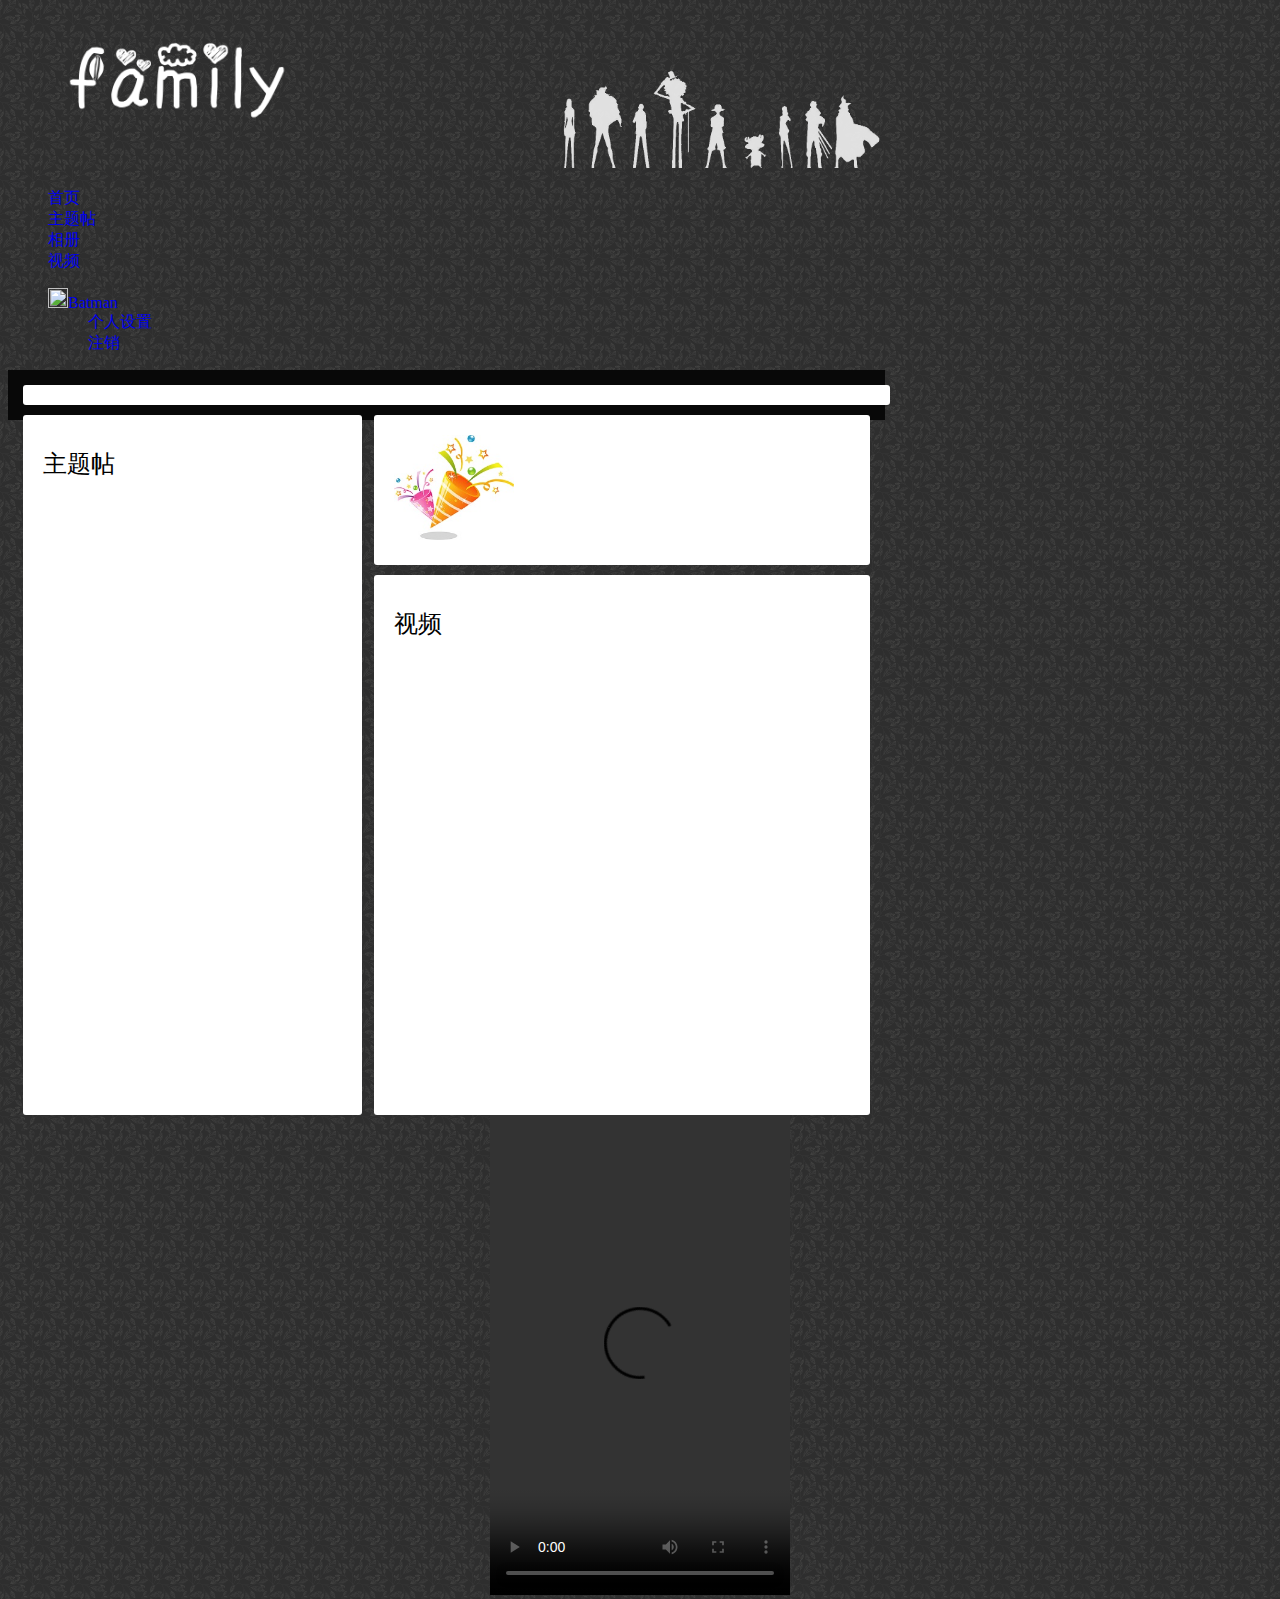
==== commit 56696e8f: "增加删除功能" ====
--- a/src/main/webapp/index.html
+++ b/src/main/webapp/index.html
@@ -28,16 +28,16 @@
 		  <nav class="navbar navbar-default">
 			  <div class="container-fluid" >
 				 <!-- Brand and toggle get grouped for better mobile display -->
-				 <div class="navbar-header">
-					  <div class="logo">
-							<a href="index.html"><img src="" alt=""/></a>
-					 </div>
-				 </div>
+				 <!--<div class="navbar-header">-->
+					  <!--<div class="logo">-->
+							<!--<a href="index.html"><img src="" alt=""/></a>-->
+					 <!--</div>-->
+				 <!--</div>-->
 
 				 <!-- Collect the nav links, forms, and other content for toggling -->
 				  <div>
 					  <ul class="nav navbar-nav">
-						<li><a href="#">首页</a></li>
+						<li><a href="#" onclick="openIndexPage()">首页</a></li>
 						<li><a href="#" onclick="openArticlePart()">主题帖</a></li>
 						<li><a href="#" onclick="openPhotoPart()">相册</a></li>
 						<li><a href="#" onclick="openVideoPart()">视频</a></li>
@@ -56,60 +56,26 @@
 		 </nav>
 	 </div>
 </div>
-<div class="content">
+<div  class="content">
 	<!---->
 	<div class="container" style="background-color: #080808;width:67%" >
 		<!--首页-->
-		<div class="index-page">
-			<div class="photo-list">
-                <div><img src="img/img001.jpg" alt=""></div>
-                <div><img src="img/img002.jpg" alt=""></div>
-                <div><img src="img/img003.jpg" alt=""></div>
-                <div><img src="img/img004.JPG" alt=""></div>
-                <div><img src="img/img005.JPG" alt=""></div>
-                <div><img src="img/img006.JPG" alt=""></div>
-                <div><img src="img/img007.jpg" alt=""></div>
-                <div><img src="img/img008.JPG" alt=""></div>
-                <div><img src="img/img001.jpg" alt=""></div>
-                <div><img src="img/img002.jpg" alt=""></div>
-                <div><img src="img/img003.jpg" alt=""></div>
-                <div><img src="img/img004.JPG" alt=""></div>
-                <div><img src="img/img005.JPG" alt=""></div>
-                <div><img src="img/img006.JPG" alt=""></div>
-                <div><img src="img/img007.jpg" alt=""></div>
-                <div><img src="img/img008.JPG" alt=""></div>
+		<div id="index_page" name="model1" class="index-page">
+			<div id="index_page_photo_list" class="photo-list">
             </div>
             <div class="post-list">
                 <p class="child-title">主题帖</p>
-                <ul>
-                    <li>11111111111111111</li>
-                    <li>2222222222222222</li>
-                    <li>333333333333333333</li>
-                    <li>4444444444444444444</li>
-                    <li>555555555555555555555</li>
-                    <li>6666666666666666666666666666</li>
-                    <li>7777777777777</li>
-                    <li>88888888888888888888</li>
-                    <li>11111111111111111</li>
-                    <li>2222222222222222</li>
-                    <li>333333333333333333</li>
-                    <li>4444444444444444444</li>
-                    <li>555555555555555555555</li>
+                <ul id="index_page_article_list" >
                 </ul>
             </div>
-            <div class="birthday-remind pull-right">
-                <img class="pull-left" src="images/project/salute.jpg" alt="">
-                <div class="name">哟哟哟！<span style="font-size: 20px; color: red;">吴志远</span><br>将于 <span style="color: blue">2018-2-29</span> 生日</div>
+            <div id="birthday_reminding_list" class="birthday-remind pull-right">
+				<img class='pull-left' src='images/project/salute.jpg' alt=''>
+				<!--<img class="pull-left" src="images/project/salute.jpg" alt="">-->
+                <!--<div class="name">哟哟哟！<span style="font-size: 20px; color: red;">吴志远</span><br>将于 <span style="color: blue">2018-2-29</span> 生日</div>-->
             </div>
             <div class="video-list pull-right">
                 <p class="child-title">视频</p>
-                <div class="list">
-                    <div><video class="img-thumbnail" src="img/9号秘事.Inside.No.9.S03E05.中英字幕.WEB-HR.AAC.720P.x264V2.mp4"></video></div>
-                    <div><video class="img-thumbnail" src="img/9号秘事.Inside.No.9.S03E05.中英字幕.WEB-HR.AAC.720P.x264V2.mp4"></video></div>
-                    <div><video class="img-thumbnail" src="img/9号秘事.Inside.No.9.S03E05.中英字幕.WEB-HR.AAC.720P.x264V2.mp4"></video></div>
-                    <div><video class="img-thumbnail" src="img/9号秘事.Inside.No.9.S03E05.中英字幕.WEB-HR.AAC.720P.x264V2.mp4"></video></div>
-                    <div><video class="img-thumbnail" src="img/9号秘事.Inside.No.9.S03E05.中英字幕.WEB-HR.AAC.720P.x264V2.mp4"></video></div>
-                    <div><video class="img-thumbnail" src="img/9号秘事.Inside.No.9.S03E05.中英字幕.WEB-HR.AAC.720P.x264V2.mp4"></video></div>
+                <div id="index_page_video_list" class="list">
                 </div>
             </div>
 		</div>
@@ -120,18 +86,24 @@
 		<div id="article_manage" name="model1" hidden>
 			<div style="padding-top:10px">
 				<div id="article_list_show" name="model_article">
-					<button class="btn btn-primary margin-btm-10" onclick="openForm('create_article_form','model_article')">发帖</button>
+					<button class="btn btn-primary margin-btm-10" onclick="openCreateForm()">发帖</button>
+					<div class="pull-right">
+						<input type="text" id="title_search" />
+						<button class="btn btn-primary margin-btm-10" onclick="selectArticle(1)">搜索</button>
+					</div>
+
 					<ul id="article_list"></ul>
 				</div>
 				<div id="article_show"  name="model_article" hidden>
 					<button class="btn btn-primary margin-btm-10" onclick="openForm('article_list_show','model_article')">返回</button>
-                    <butotn class="btn btn-danger margin-btm-10" id="del_btn">删除</butotn>
+					<button class="btn btn-primary margin-btm-10" onclick="editArticle()">编辑</button>
+                    <butotn class="btn btn-danger margin-btm-10" id="del_btn" onclick="deleteArticleConfirm()">删除</butotn>
 					<div class="post-content">
 						<h3 id="article_title"></h3>
                         <div id="article_content"></div>
                         <div class="pull-right">
-                            <span id="create_author">吴志远</span> 创建于
-                            <span id="article_create_time">2018-04-01</span>
+                            <span id="article_creator"></span> 创建于
+                            <span id="article_createTime"></span>
                         </div>
 
                         <p id="comment_list"></p>
@@ -145,8 +117,8 @@
 					<button class="btn btn-primary margin-btm-10" onclick="openForm('article_list_show','model_article')">返回</button>
 					<div class="publish-post">
 						<span class="title">标题</span>
-                        <input type="hidden" name="id"/>
-						<input class="post-title" type="text" name="title"/>
+                        <input type="hidden" id="createForm_id" name="id"/>
+						<input class="post-title" type="text" id="createForm_title" name="title"/>
                         <div class="editor-content">
                             <div class="btn-toolbar" data-role="editor-toolbar" data-target="#article_editor">
                                 <div class="btn-group">
@@ -226,7 +198,7 @@
 							<div class="modal-content">
 								<div class="modal-header">
 									<h4 class="modal-title" id="create_album_label">
-										添加成员
+										创建相册
 									</h4>
 								</div>
 								<div class="modal-body">
@@ -261,7 +233,7 @@
 							<div class="modal-content">
 								<div class="modal-header">
 									<h4 class="modal-title" id="upload_photo_label">
-										添加成员
+										上传照片
 									</h4>
 								</div>
 								<div class="modal-body">
@@ -273,7 +245,7 @@
 									<button type="button" class="btn btn-primary" data-dismiss="modal">关闭
 									</button>
 									<button type="button" class="btn btn-primary" onclick="uploadPhoto('upload_photo_form','upload_photo_modal')">
-										创建
+										上传
 									</button>
 								</div>
 							</div><!-- /.modal-content -->
@@ -281,18 +253,6 @@
 					</div>
 				</div>
 				<div id="photo_list" class="margin-top-3" style="padding-left: 30px"></div>
-				<!-- 模态框（Modal） -->
-				<div class="modal fade" id="photo_show" tabindex="-1" role="dialog" aria-labelledby="photo_show_label" aria-hidden="true">
-					<div class="modal-dialog" >
-						<div class="modal-content">
-							<div class="modal-header">
-								<div class="modal-body kv-zoom-body file-zoom-content krajee-default">
-									<img id="photo_preview" style="width:auto;height:auto;max-width:100%;max-height:100%;" class="file-preview-image kv-preview-data rotate-55608 is-landscape-gt4 file-zoom-detail" src="">
-								</div>
-							</div>
-						</div><!-- /.modal-content -->
-					</div><!-- /.modal -->
-				</div>
 			</div>
 		</div>
 		<!-- 相册模块 end -->
@@ -307,7 +267,7 @@
 						<div class="modal-content">
 							<div class="modal-header">
 								<h4 class="modal-title" id="upload_video_label">
-									添加成员
+									上传视频
 								</h4>
 							</div>
 							<div class="modal-body">
@@ -319,7 +279,7 @@
 								<button type="button" class="btn btn-primary" data-dismiss="modal">关闭
 								</button>
 								<button type="button" class="btn btn-primary" onclick="uploadVideo('upload_video_form','upload_video_modal')">
-									创建
+									上传
 								</button>
 							</div>
 						</div><!-- /.modal-content -->
@@ -328,18 +288,6 @@
 			</div>
 			<div id="video_list" class="margin-top-3" style="padding-left: 30px">
 
-			</div>
-			<!-- 模态框（Modal） -->
-			<div class="modal fade" id="video_show" tabindex="-1" role="dialog" aria-labelledby="video_show_label" aria-hidden="true">
-				<div class="modal-dialog" >
-					<div class="modal-content">
-						<div class="modal-header">
-							<div class="modal-body kv-zoom-body file-zoom-content krajee-default">
-								<video id="video_preview" controls='controls' style="width:auto;height:auto;max-width:100%;height:100%;" class="kv-preview-data file-preview-video file-zoom-detail" src="">
-							</div>
-						</div>
-					</div><!-- /.modal-content -->
-				</div><!-- /.modal -->
 			</div>
 		</div>
 		<!-- 视频模块 end -->
@@ -368,11 +316,11 @@
 					</div>
 					<div class="form-group input-group">
 						<label class="">密码&nbsp;&nbsp;&nbsp;&nbsp;&nbsp;&nbsp;&nbsp;：</label>
-						<input type="password" name="password" class=" margin-bottom-3" placeholder="生日">
+						<input type="password" name="password" class=" margin-bottom-3" placeholder="密码">
 					</div>
 					<div class="form-group input-group">
 						<label class="">确认密码：</label>
-						<input type="password" name="repassword" class=" margin-bottom-3" placeholder="生日">
+						<input type="password" name="repassword" class=" margin-bottom-3" placeholder="确认密码">
 					</div>
 					<button class="btn btn-primary" style="align-content: center" onclick="updateUser('user_form')">保存</button>
 				</div>
@@ -519,6 +467,31 @@
 </div>
 
 
+<!-- 模态框（Modal） -->
+<div class="modal fade" id="photo_show" tabindex="-1" role="dialog" aria-labelledby="photo_show_label" aria-hidden="true">
+	<div class="modal-dialog" >
+		<div class="modal-content">
+			<div class="modal-header">
+				<div class="modal-body kv-zoom-body file-zoom-content krajee-default">
+					<img id="photo_preview" style="width:auto;height:auto;max-width:100%;max-height:100%;" class="file-preview-image kv-preview-data rotate-55608 is-landscape-gt4 file-zoom-detail" src="">
+				</div>
+			</div>
+		</div><!-- /.modal-content -->
+	</div><!-- /.modal -->
+</div>
+<!-- 模态框（Modal） -->
+<div class="modal fade" id="video_show" tabindex="-1" role="dialog" aria-labelledby="video_show_label" aria-hidden="true">
+	<div class="modal-dialog" >
+		<div class="modal-content">
+			<div class="modal-header">
+				<div class="modal-body kv-zoom-body file-zoom-content krajee-default">
+					<video id="video_preview" controls='controls' style="width:auto;height:auto;max-width:100%;height:100%;" class="kv-preview-data file-preview-video file-zoom-detail" src="">
+				</div>
+			</div>
+		</div><!-- /.modal-content -->
+	</div><!-- /.modal -->
+</div>
+
 <script src="js/jquery.2.1.1.min.js"></script>
 <script type="text/javascript" src="js/bootstrap/bootstrap-3.1.1.min.js"></script>
 <script src="js/bootstrap/moment.js"> </script>
@@ -529,6 +502,7 @@
 <script src="bootstrap-wysiwyg/bootstrap-wysiwyg.js"> </script>
 <script src="js/bootstrap/fileinput.js"> </script>
 <script src="js/bootstrap/zh.js"> </script>
+<script src="layer/layer.js"> </script>
 <script src="js/cropper/cropper.js"> </script>
 <script src="js/cropper/sitelogo.js"> </script>
 <script src="js/common/common.js"> </script>
--- a/src/main/webapp/css/common.css
+++ b/src/main/webapp/css/common.css
@@ -263,4 +263,55 @@
     position: relative;
     right: -60%;
     opacity: .85;
+}
+
+.create-group {
+    position: absolute;
+    left: 50%;
+    top: 50%;
+    margin-left: -250px;
+    margin-top: -150px;
+    width: 500px;
+    height: 300px;
+    background: #fff;
+    border-radius: 5px;
+    box-shadow: 2px 2px 30px #777;
+}
+
+#boring_wait h3 {
+    width: 70%;
+    margin: 50px auto;
+    line-height: 40px;
+}
+
+#boring_wait div{
+    width: 200px;
+    margin: 0 auto;
+}
+
+#boring_wait .create-btn {
+    display: block;
+    width: 200px;
+    color: #fff;
+    background-color: #337ab7;
+    border-color: #2e6da4;
+    line-height: 46px;
+    font-size: 18px;
+    border-radius: 4px;
+    text-align: center;
+    margin: 0 auto;
+    text-decoration: none;
+}
+.album {
+    position: relative;
+}
+
+.album .del-icon {
+    width:30px;
+    height: 30px;
+    position: absolute;
+    top: -10px;
+    right: -10px;
+    background: url(../images/project/del-icon.png) no-repeat center;
+    background-size: contain;
 }--- a/src/main/webapp/css/index.css
+++ b/src/main/webapp/css/index.css
@@ -102,8 +102,8 @@
 }
 
 .video-list video {
-    width: 150px;
-    height: 150px;
+    width: 148px;
+    height: 148px;
     background: #e6e6e6;
 }
 
